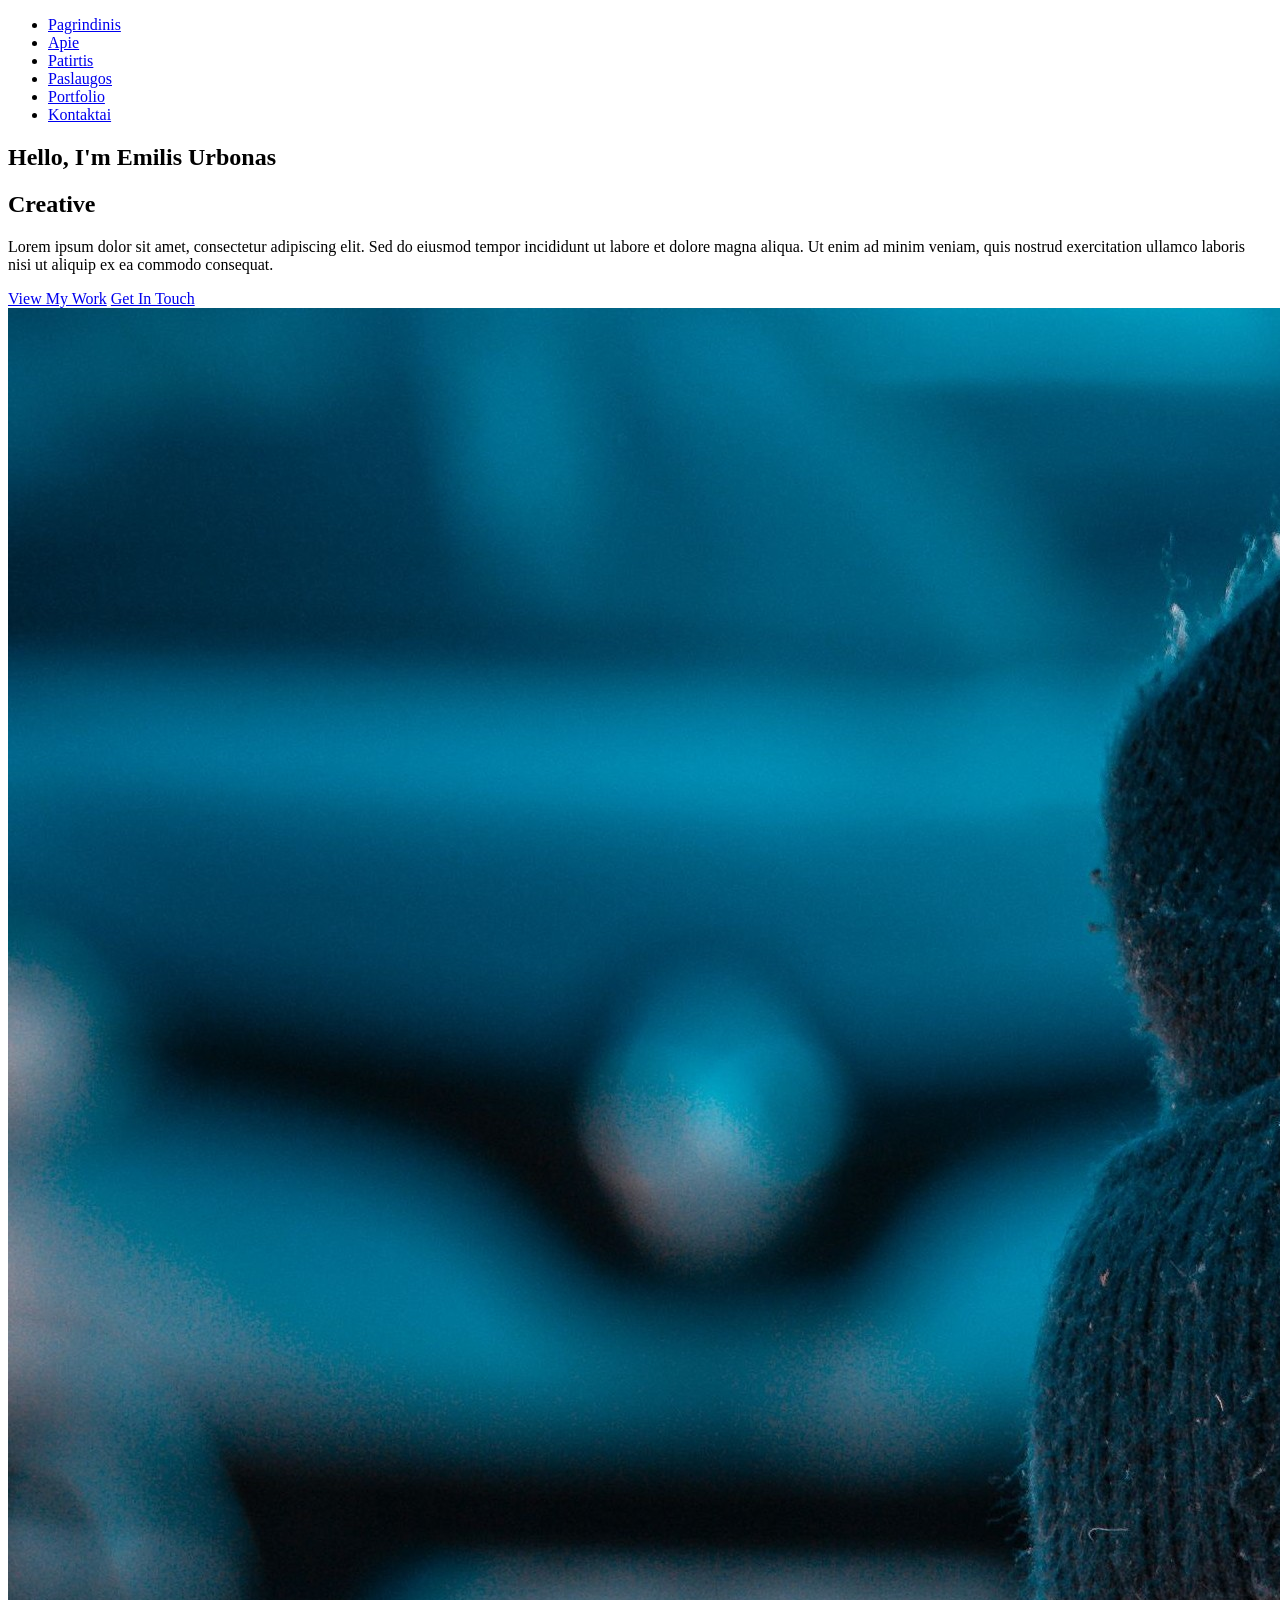
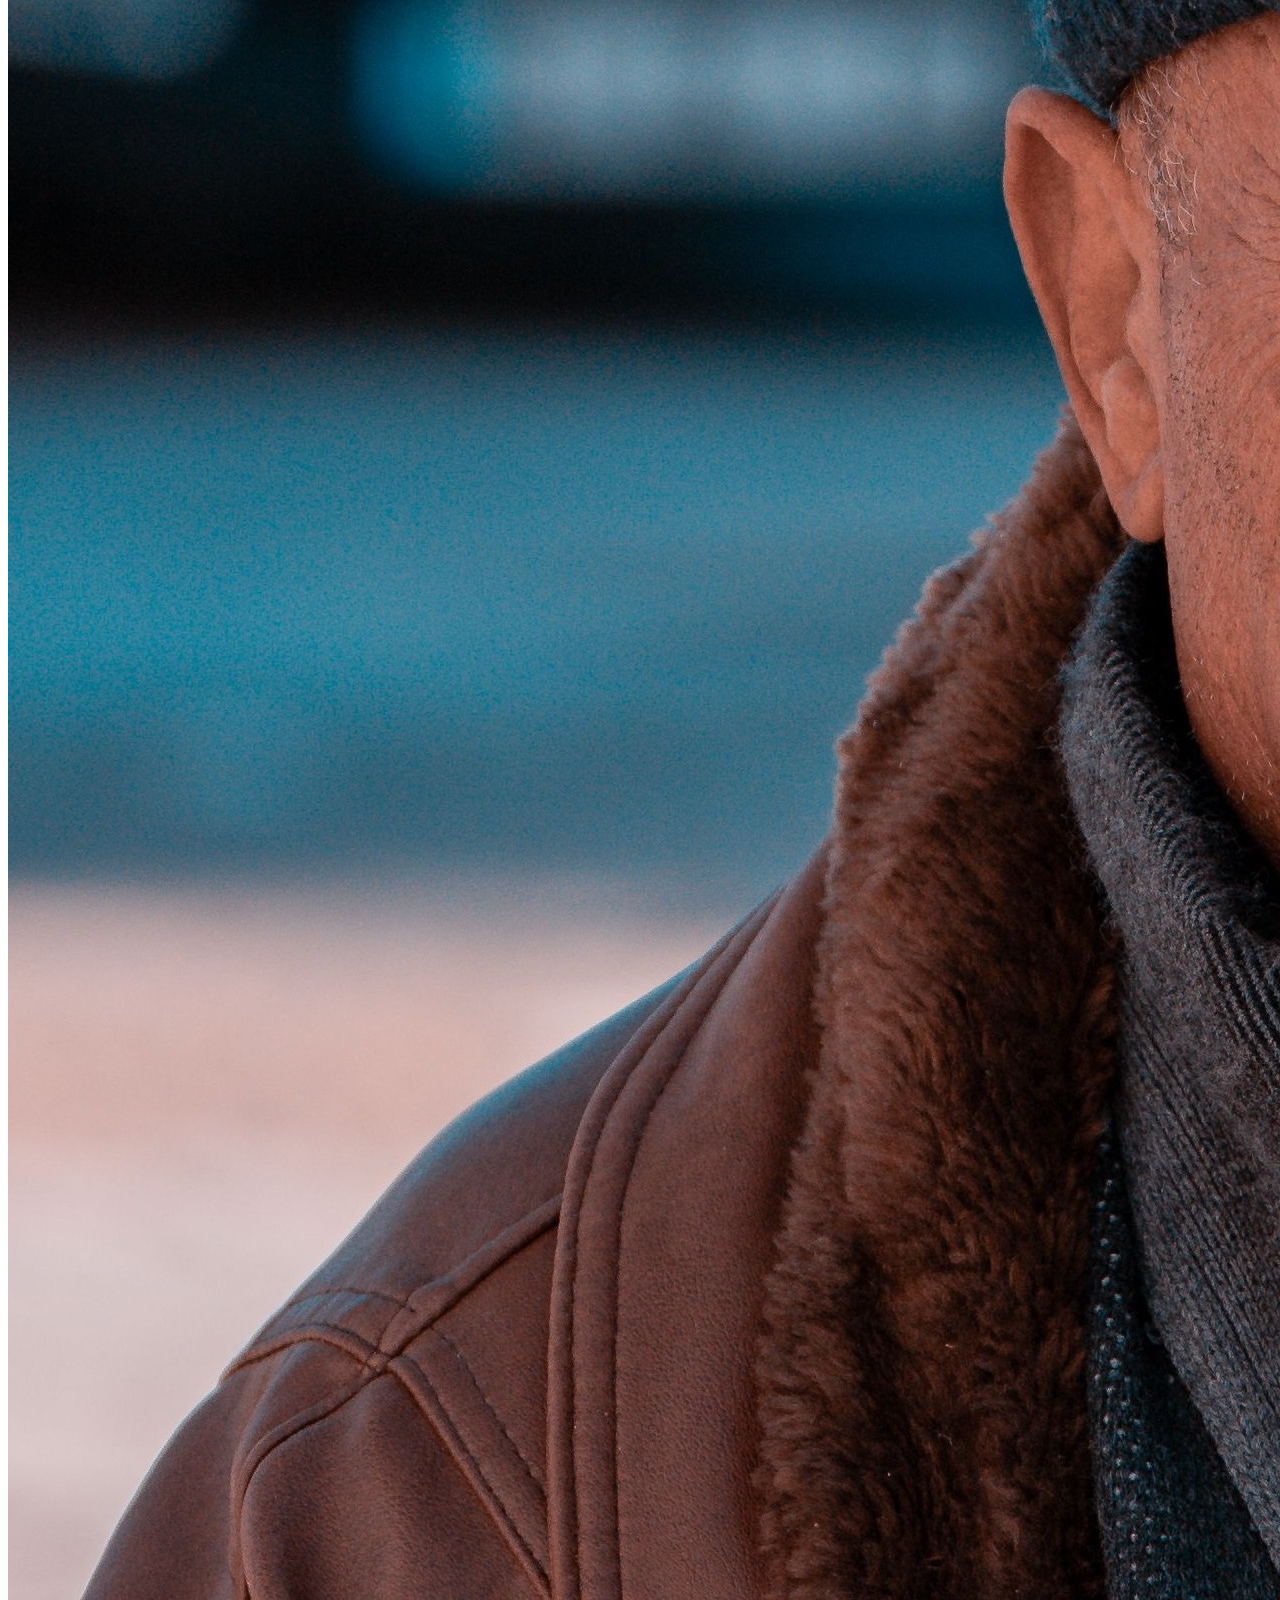
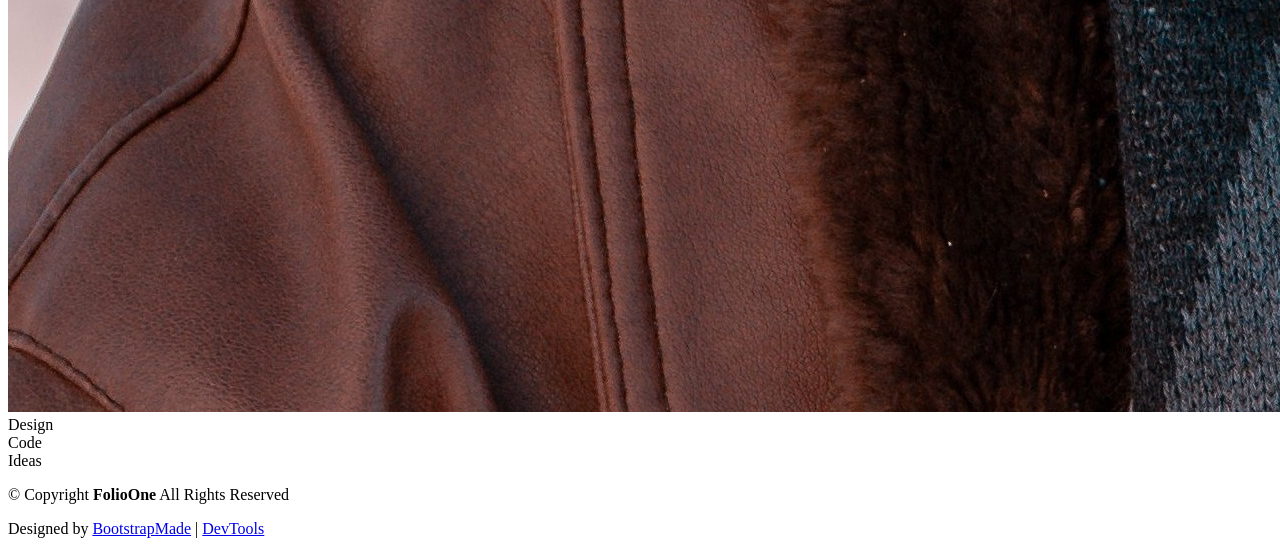
==== index.html @ e1924803 "Add files via upload" ====
<!DOCTYPE html>
<html lang="lt">

<head>
  <meta charset="utf-8">
  <meta content="width=device-width, initial-scale=1.0" name="viewport">
  <title>Mano CV</title>
  <meta name="description" content="">
  <meta name="keywords" content="">
  <meta name="author" content="Emilis Urbonas">

  <!-- Favicons -->
  <link href="assets/img/chip.jpg" rel="icon">
  <link href="assets/img/chip.png" rel="touch-icon">

  <!-- Fonts -->
  <link href="https://fonts.googleapis.com" rel="preconnect">
  <link href="https://fonts.gstatic.com" rel="preconnect" crossorigin>
  <link href="https://fonts.googleapis.com/css2?family=Roboto:ital,wght@0,100;0,300;0,400;0,500;0,700;0,900;1,100;1,300;1,400;1,500;1,700;1,900&family=Poppins:ital,wght@0,100;0,200;0,300;0,400;0,500;0,600;0,700;0,800;0,900;1,100;1,200;1,300;1,400;1,500;1,600;1,700;1,800;1,900&family=Raleway:ital,wght@0,100;0,200;0,300;0,400;0,500;0,600;0,700;0,800;0,900;1,100;1,200;1,300;1,400;1,500;1,600;1,700;1,800;1,900&display=swap" rel="stylesheet">

  <!-- Vendor CSS Files -->
  <link href="assets/vendor/bootstrap/css/bootstrap.min.css" rel="stylesheet">
  <link href="assets/vendor/bootstrap-icons/bootstrap-icons.css" rel="stylesheet">
  <link href="assets/vendor/aos/aos.css" rel="stylesheet">
  <link href="assets/vendor/swiper/swiper-bundle.min.css" rel="stylesheet">
  <link href="assets/vendor/glightbox/css/glightbox.min.css" rel="stylesheet">

  <!-- Main CSS File -->
  <link href="assets/css/main.css" rel="stylesheet">

  <!-- =======================================================
  * Template Name: FolioOne
  * Template URL: https://bootstrapmade.com/folioone-bootstrap-portfolio-website-template/
  * Updated: Aug 23 2025 with Bootstrap v5.3.7
  * Author: BootstrapMade.com
  * License: https://bootstrapmade.com/license/
  ======================================================== -->
</head>

<body class="index-page">

  <header id="header" class="header d-flex align-items-center light-background sticky-top">
    <div class="container position-relative d-flex align-items-center justify-content-between">

      <!-- <a href="index.html" class="logo d-flex align-items-center me-auto me-xl-0">
      <img src="assets/img/logo.webp" alt="">
      <h1 class="sitename">FolioOne</h1> 
    </a> -->

      <nav id="navmenu" class="navmenu">
        <ul>
          <li><a href="index.html" class="active">Pagrindinis</a></li>
          <li><a href="about.html">Apie</a></li>
          <li><a href="resume.html">Patirtis</a></li>
          <li><a href="services.html">Paslaugos</a></li>
          <li><a href="portfolio.html">Portfolio</a></li>
          <li><a href="contact.html">Kontaktai</a></li>
        </ul>
        <i class="mobile-nav-toggle d-xl-none bi bi-list"></i>
      </nav>

      <div class="header-social-links">
        <a href="#" class="twitter"><i class="bi bi-twitter-x"></i></a>
        <a href="#" class="facebook"><i class="bi bi-facebook"></i></a>
        <a href="#" class="instagram"><i class="bi bi-instagram"></i></a>
        <a href="#" class="linkedin"><i class="bi bi-linkedin"></i></a>
      </div>

    </div>
  </header>

  <main class="main">

    <!-- Hero Section -->
    <section id="hero" class="hero section">

      <div class="container" data-aos="fade-up" data-aos-delay="100">

        <div class="row gy-4 align-items-center">
          <div class="col-lg-6 order-2 order-lg-1">
            <div class="hero-content">
              <h1 data-aos="fade-up" data-aos-delay="200">Hello, I'm <span class="highlight">Emilis Urbonas</span></h1>
              <h2 data-aos="fade-up" data-aos-delay="300">Creative <span class="typed" data-typed-items="Senior electrical engineer"></span></h2>
              <p data-aos="fade-up" data-aos-delay="400">Lorem ipsum dolor sit amet, consectetur adipiscing elit. Sed do eiusmod tempor incididunt ut labore et dolore magna aliqua. Ut enim ad minim veniam, quis nostrud exercitation ullamco laboris nisi ut aliquip ex ea commodo consequat.</p>
              <div class="hero-actions" data-aos="fade-up" data-aos-delay="500">
                <a href="portfolio.html" class="btn btn-primary">View My Work</a>
                <a href="contact.html" class="btn btn-outline">Get In Touch</a>
              </div>
              <div class="social-links" data-aos="fade-up" data-aos-delay="600">
                <a href="#"><i class="bi bi-twitter"></i></a>
                <a href="#"><i class="bi bi-linkedin"></i></a>
                <a href="#"><i class="bi bi-github"></i></a>
                <a href="#"><i class="bi bi-dribbble"></i></a>
              </div>
            </div>
          </div>
          <div class="col-lg-6 order-1 order-lg-2">
            <div class="hero-image" data-aos="zoom-in" data-aos-delay="300">
              <div class="image-wrapper">
                <img src="assets/img/profile/pexels-alispective-32141011.jpg" alt="Sarah Mitchell" class="img-fluid">
                <div class="floating-elements">
                  <div class="floating-card design" data-aos="fade-left" data-aos-delay="700">
                    <i class="bi bi-palette"></i>
                    <span>Design</span>
                  </div>
                  <div class="floating-card code" data-aos="fade-right" data-aos-delay="800">
                    <i class="bi bi-code-slash"></i>
                    <span>Code</span>
                  </div>
                  <div class="floating-card creativity" data-aos="fade-up" data-aos-delay="900">
                    <i class="bi bi-lightbulb"></i>
                    <span>Ideas</span>
                  </div>
                </div>
              </div>
            </div>
          </div>
        </div>

      </div>

    </section><!-- /Hero Section -->

  </main>

  <footer id="footer" class="footer">

    <div class="container">
      <div class="copyright text-center ">
        <p>© <span>Copyright</span> <strong class="px-1 sitename">FolioOne</strong> <span>All Rights Reserved<br></span></p>
      </div>
      <div class="social-links d-flex justify-content-center">
        <a href=""><i class="bi bi-twitter-x"></i></a>
        <a href=""><i class="bi bi-facebook"></i></a>
        <a href=""><i class="bi bi-instagram"></i></a>
        <a href=""><i class="bi bi-linkedin"></i></a>
      </div>
      <div class="credits">
        <!-- All the links in the footer should remain intact. -->
        <!-- You can delete the links only if you've purchased the pro version. -->
        <!-- Licensing information: https://bootstrapmade.com/license/ -->
        <!-- Purchase the pro version with working PHP/AJAX contact form: [buy-url] -->
        Designed by <a href="https://bootstrapmade.com/">BootstrapMade</a> | <a href="https://bootstrapmade.com/tools/">DevTools</a>
      </div>
    </div>

  </footer>

  <!-- Scroll Top -->
  <a href="#" id="scroll-top" class="scroll-top d-flex align-items-center justify-content-center"><i class="bi bi-arrow-up-short"></i></a>

  <!-- Preloader -->
  <div id="preloader"></div>

  <!-- Vendor JS Files -->
  <script src="assets/vendor/bootstrap/js/bootstrap.bundle.min.js"></script>
  <script src="assets/vendor/php-email-form/validate.js"></script>
  <script src="assets/vendor/aos/aos.js"></script>
  <script src="assets/vendor/typed.js/typed.umd.js"></script>
  <script src="assets/vendor/waypoints/noframework.waypoints.js"></script>
  <script src="assets/vendor/purecounter/purecounter_vanilla.js"></script>
  <script src="assets/vendor/swiper/swiper-bundle.min.js"></script>
  <script src="assets/vendor/imagesloaded/imagesloaded.pkgd.min.js"></script>
  <script src="assets/vendor/isotope-layout/isotope.pkgd.min.js"></script>
  <script src="assets/vendor/glightbox/js/glightbox.min.js"></script>

  <!-- Main JS File -->
  <script src="assets/js/main.js"></script>

</body>

</html>
---- assets/css/main.css ----
/**
* Template Name: FolioOne
* Template URL: https://bootstrapmade.com/folioone-bootstrap-portfolio-website-template/
* Updated: Aug 23 2025 with Bootstrap v5.3.7
* Author: BootstrapMade.com
* License: https://bootstrapmade.com/license/
*/

/*--------------------------------------------------------------
# Font & Color Variables
# Help: https://bootstrapmade.com/color-system/
--------------------------------------------------------------*/
/* Fonts */
:root {
  --default-font: "Roboto",  system-ui, -apple-system, "Segoe UI", Roboto, "Helvetica Neue", Arial, "Noto Sans", "Liberation Sans", sans-serif, "Apple Color Emoji", "Segoe UI Emoji", "Segoe UI Symbol", "Noto Color Emoji";
  --heading-font: "Raleway",  sans-serif;
  --nav-font: "Poppins",  sans-serif;
}

/* Global Colors - The following color variables are used throughout the website. Updating them here will change the color scheme of the entire website */
:root { 
  --background-color: #101a20; /* Background color for the entire website, including individual sections */
  --default-color: #e7f2f7; /* Default color used for the majority of the text content across the entire website */
  --heading-color: #ffffff; /* Color for headings, subheadings and title throughout the website */
  --accent-color: #1387c1; /* Accent color that represents your brand on the website. It's used for buttons, links, and other elements that need to stand out */
  --surface-color: #141f26; /* The surface color is used as a background of boxed elements within sections, such as cards, icon boxes, or other elements that require a visual separation from the global background. */
  --contrast-color: #ffffff; /* Contrast color for text, ensuring readability against backgrounds of accent, heading, or default colors. */
}

/* Nav Menu Colors - The following color variables are used specifically for the navigation menu. They are separate from the global colors to allow for more customization options */
:root {
  --nav-color: #ffffff;  /* The default color of the main navmenu links */
  --nav-hover-color: #1387c1; /* Applied to main navmenu links when they are hovered over or active */
  --nav-mobile-background-color: #213642; /* Used as the background color for mobile navigation menu */
  --nav-dropdown-background-color: #051117; /* Used as the background color for dropdown items that appear when hovering over primary navigation items */
  --nav-dropdown-color: #e7f2f7; /* Used for navigation links of the dropdown items in the navigation menu. */
  --nav-dropdown-hover-color: #1387c1; /* Similar to --nav-hover-color, this color is applied to dropdown navigation links when they are hovered over. */
}

/* Color Presets - These classes override global colors when applied to any section or element, providing reuse of the sam color scheme. */

.light-background {
  --background-color: #142027;
  --surface-color: #325264;
}

.dark-background {
  --background-color: #0b1419;
  --default-color: #ffffff;
  --heading-color: #ffffff;
  --surface-color: #252525;
  --contrast-color: #ffffff;
}

/* Smooth scroll */
:root {
  scroll-behavior: smooth;
}

/*--------------------------------------------------------------
# General Styling & Shared Classes
--------------------------------------------------------------*/
body {
  color: var(--default-color);
  background-color: var(--background-color);
  font-family: var(--default-font);
}

a {
  color: var(--accent-color);
  text-decoration: none;
  transition: 0.3s;
}

a:hover {
  color: color-mix(in srgb, var(--accent-color), transparent 25%);
  text-decoration: none;
}

h1,
h2,
h3,
h4,
h5,
h6 {
  color: var(--heading-color);
  font-family: var(--heading-font);
}

/* PHP Email Form Messages
------------------------------*/
.php-email-form .error-message {
  display: none;
  background: #df1529;
  color: #ffffff;
  text-align: left;
  padding: 15px;
  margin-bottom: 24px;
  font-weight: 600;
}

.php-email-form .sent-message {
  display: none;
  color: #ffffff;
  background: #059652;
  text-align: center;
  padding: 15px;
  margin-bottom: 24px;
  font-weight: 600;
}

.php-email-form .loading {
  display: none;
  background: var(--surface-color);
  text-align: center;
  padding: 15px;
  margin-bottom: 24px;
}

.php-email-form .loading:before {
  content: "";
  display: inline-block;
  border-radius: 50%;
  width: 24px;
  height: 24px;
  margin: 0 10px -6px 0;
  border: 3px solid var(--accent-color);
  border-top-color: var(--surface-color);
  animation: php-email-form-loading 1s linear infinite;
}

@keyframes php-email-form-loading {
  0% {
    transform: rotate(0deg);
  }

  100% {
    transform: rotate(360deg);
  }
}

/*--------------------------------------------------------------
# Global Header
--------------------------------------------------------------*/
.header {
  --background-color: rgba(255, 255, 255, 0);
  color: var(--default-color);
  background-color: var(--background-color);
  padding: 15px 0;
  transition: all 0.5s;
  z-index: 997;
  border-bottom: 1px solid color-mix(in srgb, var(--default-color), transparent 92%);
}

.header .logo {
  line-height: 1;
}

.header .logo img {
  max-height: 36px;
  margin-right: 8px;
}

.header .logo h1 {
  font-size: 32px;
  margin: 0;
  font-weight: 400;
  color: var(--heading-color);
}

.header .header-social-links {
  padding-right: 15px;
}

.header .header-social-links a {
  color: color-mix(in srgb, var(--default-color), transparent 40%);
  padding-left: 6px;
  display: inline-block;
  transition: 0.3s;
  font-size: 16px;
}

.header .header-social-links a:hover {
  color: var(--default-color);
}

.header .header-social-links a i {
  line-height: 0px;
}

@media (max-width: 1200px) {
  .header .logo {
    order: 1;
  }

  .header .header-social-links {
    order: 2;
  }

  .header .navmenu {
    order: 3;
  }
}

/* Global Header on Scroll
------------------------------*/
.scrolled .header {
  --background-color: rgba(16, 26, 32, 0.9);
}

/*--------------------------------------------------------------
# Navigation Menu
--------------------------------------------------------------*/
/* Desktop Navigation */
@media (min-width: 1200px) {
  .navmenu {
    padding: 0;
  }

  .navmenu ul {
    margin: 0;
    padding: 0;
    display: flex;
    list-style: none;
    align-items: center;
  }

  .navmenu li {
    position: relative;
  }

  .navmenu>ul>li {
    white-space: nowrap;
    padding: 15px 28px 15px 0;
  }

  .navmenu>ul>li:last-child {
    padding-right: 0;
  }

  .navmenu a,
  .navmenu a:focus {
    color: var(--nav-color);
    font-size: 15px;
    padding: 0 2px;
    font-family: var(--nav-font);
    font-weight: 400;
    display: flex;
    align-items: center;
    justify-content: space-between;
    white-space: nowrap;
    transition: 0.3s;
    position: relative;
  }

  .navmenu a i,
  .navmenu a:focus i {
    font-size: 12px;
    line-height: 0;
    margin-left: 5px;
    transition: 0.3s;
  }

  .navmenu>ul>li>a:before {
    content: "";
    position: absolute;
    height: 2px;
    bottom: -6px;
    left: 0;
    background-color: var(--nav-hover-color);
    visibility: hidden;
    width: 0px;
    transition: all 0.3s ease-in-out 0s;
  }

  .navmenu a:hover:before,
  .navmenu li:hover>a:before,
  .navmenu .active:before {
    visibility: visible;
    width: 25px;
  }

  .navmenu li:hover>a,
  .navmenu .active,
  .navmenu .active:focus {
    color: var(--nav-hover-color);
  }

  .navmenu .dropdown ul {
    margin: 0;
    padding: 10px 0;
    background: var(--nav-dropdown-background-color);
    display: block;
    position: absolute;
    visibility: hidden;
    left: -5px;
    top: 130%;
    opacity: 0;
    transition: 0.3s;
    border-radius: 4px;
    z-index: 99;
    box-shadow: 0px 0px 30px rgba(0, 0, 0, 0.1);
  }

  .navmenu .dropdown ul li {
    min-width: 200px;
  }

  .navmenu .dropdown ul a {
    padding: 10px 20px;
    font-size: 15px;
    text-transform: none;
    color: var(--nav-dropdown-color);
  }

  .navmenu .dropdown ul a i {
    font-size: 12px;
  }

  .navmenu .dropdown ul a:hover,
  .navmenu .dropdown ul .active:hover,
  .navmenu .dropdown ul li:hover>a {
    color: var(--nav-dropdown-hover-color);
  }

  .navmenu .dropdown:hover>ul {
    opacity: 1;
    top: 100%;
    visibility: visible;
  }

  .navmenu .dropdown .dropdown ul {
    top: 0;
    left: -90%;
    visibility: hidden;
  }

  .navmenu .dropdown .dropdown:hover>ul {
    opacity: 1;
    top: 0;
    left: -100%;
    visibility: visible;
  }
}

/* Mobile Navigation */
@media (max-width: 1199px) {
  .mobile-nav-toggle {
    color: var(--nav-color);
    font-size: 28px;
    line-height: 0;
    margin-right: 10px;
    cursor: pointer;
    transition: color 0.3s;
  }

  .navmenu {
    padding: 0;
    z-index: 9997;
  }

  .navmenu ul {
    display: none;
    list-style: none;
    position: absolute;
    inset: 60px 20px 20px 20px;
    padding: 10px 0;
    margin: 0;
    border-radius: 6px;
    background-color: var(--nav-mobile-background-color);
    border: 1px solid color-mix(in srgb, var(--default-color), transparent 90%);
    box-shadow: none;
    overflow-y: auto;
    transition: 0.3s;
    z-index: 9998;
  }

  .navmenu a,
  .navmenu a:focus {
    color: var(--nav-dropdown-color);
    padding: 10px 20px;
    font-family: var(--nav-font);
    font-size: 17px;
    font-weight: 500;
    display: flex;
    align-items: center;
    justify-content: space-between;
    white-space: nowrap;
    transition: 0.3s;
  }

  .navmenu a i,
  .navmenu a:focus i {
    font-size: 12px;
    line-height: 0;
    margin-left: 5px;
    width: 30px;
    height: 30px;
    display: flex;
    align-items: center;
    justify-content: center;
    border-radius: 50%;
    transition: 0.3s;
    background-color: color-mix(in srgb, var(--accent-color), transparent 90%);
  }

  .navmenu a i:hover,
  .navmenu a:focus i:hover {
    background-color: var(--accent-color);
    color: var(--contrast-color);
  }

  .navmenu a:hover,
  .navmenu .active,
  .navmenu .active:focus {
    color: var(--nav-dropdown-hover-color);
  }

  .navmenu .active i,
  .navmenu .active:focus i {
    background-color: var(--accent-color);
    color: var(--contrast-color);
    transform: rotate(180deg);
  }

  .navmenu .dropdown ul {
    position: static;
    display: none;
    z-index: 99;
    padding: 10px 0;
    margin: 10px 20px;
    background-color: var(--nav-dropdown-background-color);
    transition: all 0.5s ease-in-out;
  }

  .navmenu .dropdown ul ul {
    background-color: rgba(33, 37, 41, 0.1);
  }

  .navmenu .dropdown>.dropdown-active {
    display: block;
    background-color: rgba(33, 37, 41, 0.03);
  }

  .mobile-nav-active {
    overflow: hidden;
  }

  .mobile-nav-active .mobile-nav-toggle {
    color: #fff;
    position: absolute;
    font-size: 32px;
    top: 15px;
    right: 15px;
    margin-right: 0;
    z-index: 9999;
  }

  .mobile-nav-active .navmenu {
    position: fixed;
    overflow: hidden;
    inset: 0;
    background: rgba(33, 37, 41, 0.8);
    transition: 0.3s;
  }

  .mobile-nav-active .navmenu>ul {
    display: block;
  }
}

/*--------------------------------------------------------------
# Global Footer
--------------------------------------------------------------*/
.footer {
  color: var(--default-color);
  background-color: var(--background-color);
  font-size: 14px;
  padding: 40px 0;
  position: relative;
  border-top: 1px solid color-mix(in srgb, var(--default-color), transparent 92%);
}

.footer .copyright p {
  margin-bottom: 0;
}

.footer .social-links {
  margin-top: 20px;
}

.footer .social-links a {
  display: flex;
  align-items: center;
  justify-content: center;
  width: 40px;
  height: 40px;
  border-radius: 50%;
  border: 1px solid color-mix(in srgb, var(--default-color), transparent 50%);
  font-size: 16px;
  color: color-mix(in srgb, var(--default-color), transparent 50%);
  margin: 0 5px;
  transition: 0.3s;
}

.footer .social-links a:hover {
  color: var(--accent-color);
  border-color: var(--accent-color);
}

.footer .credits {
  margin-top: 10px;
  font-size: 13px;
  text-align: center;
}

/*--------------------------------------------------------------
# Preloader
--------------------------------------------------------------*/
#preloader {
  position: fixed;
  inset: 0;
  z-index: 9999;
  overflow: hidden;
  background-color: var(--background-color);
  transition: all 0.6s ease-out;
  width: 100%;
  height: 100vh;
}

#preloader:before,
#preloader:after {
  content: "";
  position: absolute;
  border: 4px solid var(--accent-color);
  border-radius: 50%;
  animation: animate-preloader 2s cubic-bezier(0, 0.2, 0.8, 1) infinite;
}

#preloader:after {
  animation-delay: -0.5s;
}

@keyframes animate-preloader {
  0% {
    width: 10px;
    height: 10px;
    top: calc(50% - 5px);
    left: calc(50% - 5px);
    opacity: 1;
  }

  100% {
    width: 72px;
    height: 72px;
    top: calc(50% - 36px);
    left: calc(50% - 36px);
    opacity: 0;
  }
}

/*--------------------------------------------------------------
# Scroll Top Button
--------------------------------------------------------------*/
.scroll-top {
  position: fixed;
  visibility: hidden;
  opacity: 0;
  right: 15px;
  bottom: -15px;
  z-index: 99999;
  background-color: var(--accent-color);
  width: 44px;
  height: 44px;
  border-radius: 50px;
  transition: all 0.4s;
}

.scroll-top i {
  font-size: 24px;
  color: var(--contrast-color);
  line-height: 0;
}

.scroll-top:hover {
  background-color: color-mix(in srgb, var(--accent-color), transparent 20%);
  color: var(--contrast-color);
}

.scroll-top.active {
  visibility: visible;
  opacity: 1;
  bottom: 15px;
}

/*--------------------------------------------------------------
# Disable aos animation delay on mobile devices
--------------------------------------------------------------*/
@media screen and (max-width: 768px) {
  [data-aos-delay] {
    transition-delay: 0 !important;
  }
}

/*--------------------------------------------------------------
# Global Page Titles & Breadcrumbs
--------------------------------------------------------------*/
.page-title {
  color: var(--default-color);
  background-color: var(--background-color);
  position: relative;
}

.page-title .heading {
  padding: 80px 0;
  border-top: 1px solid color-mix(in srgb, var(--default-color), transparent 90%);
}

.page-title .heading h1 {
  font-size: 38px;
  font-weight: 700;
}

.page-title nav {
  background-color: color-mix(in srgb, var(--default-color), transparent 96%);
  padding: 20px 0;
}

.page-title nav ol {
  display: flex;
  flex-wrap: wrap;
  list-style: none;
  padding: 0;
  margin: 0;
  font-size: 16px;
  font-weight: 400;
}

.page-title nav ol li+li {
  padding-left: 10px;
}

.page-title nav ol li+li::before {
  content: "/";
  display: inline-block;
  padding-right: 10px;
  color: color-mix(in srgb, var(--default-color), transparent 70%);
}

/*--------------------------------------------------------------
# Global Sections
--------------------------------------------------------------*/
section,
.section {
  color: var(--default-color);
  background-color: var(--background-color);
  padding: 60px 0;
  scroll-margin-top: 100px;
  overflow: clip;
}

@media (max-width: 1199px) {

  section,
  .section {
    scroll-margin-top: 66px;
  }
}

/*--------------------------------------------------------------
# Global Section Titles
--------------------------------------------------------------*/
.section-title {
  text-align: center;
  padding-bottom: 60px;
  position: relative;
}

.section-title h2 {
  font-size: 3.5rem;
  font-weight: 400;
  line-height: 1.2;
  color: var(--heading-color);
  margin-bottom: 1.5rem;
  letter-spacing: -1px;
}

@media (max-width: 768px) {
  .section-title h2 {
    font-size: 2.5rem;
  }
}

.section-title p {
  font-size: 1.125rem;
  line-height: 1.8;
  color: color-mix(in srgb, var(--default-color), transparent 25%);
  max-width: 900px;
  margin: 0 auto;
  text-wrap: balance;
}

/*--------------------------------------------------------------
# Hero Section
--------------------------------------------------------------*/
.hero {
  padding: 80px 0;
  min-height: 100vh;
  display: flex;
  align-items: center;
}

.hero .hero-content h1 {
  font-size: 3.5rem;
  font-weight: 700;
  margin-bottom: 1rem;
  line-height: 1.2;
}

.hero .hero-content h1 .highlight {
  color: var(--accent-color);
  position: relative;
}

.hero .hero-content h1 .highlight::after {
  content: "";
  position: absolute;
  bottom: 0;
  left: 0;
  width: 100%;
  height: 3px;
  background: linear-gradient(90deg, var(--accent-color), color-mix(in srgb, var(--accent-color), transparent 50%));
  border-radius: 2px;
}

@media (max-width: 768px) {
  .hero .hero-content h1 {
    font-size: 2.5rem;
  }
}

.hero .hero-content h2 {
  font-size: 1.5rem;
  font-weight: 400;
  margin-bottom: 2rem;
  color: color-mix(in srgb, var(--default-color), transparent 20%);
}

.hero .hero-content h2 .typed {
  color: var(--accent-color);
  font-weight: 600;
}

@media (max-width: 768px) {
  .hero .hero-content h2 {
    font-size: 1.25rem;
  }
}

.hero .hero-content p {
  font-size: 1.1rem;
  line-height: 1.6;
  margin-bottom: 2.5rem;
  color: color-mix(in srgb, var(--default-color), transparent 30%);
}

.hero .hero-actions {
  display: flex;
  gap: 1rem;
  margin-bottom: 3rem;
}

.hero .hero-actions .btn {
  padding: 12px 30px;
  border-radius: 50px;
  font-weight: 600;
  text-decoration: none;
  transition: all 0.3s ease;
  border: 2px solid;
}

.hero .hero-actions .btn.btn-primary {
  background: var(--accent-color);
  color: var(--contrast-color);
  border-color: var(--accent-color);
}

.hero .hero-actions .btn.btn-primary:hover {
  background: color-mix(in srgb, var(--accent-color), black 15%);
  border-color: color-mix(in srgb, var(--accent-color), black 15%);
  transform: translateY(-2px);
}

.hero .hero-actions .btn.btn-outline {
  background: transparent;
  color: var(--accent-color);
  border-color: var(--accent-color);
}

.hero .hero-actions .btn.btn-outline:hover {
  transform: translateY(-2px);
}

@media (max-width: 576px) {
  .hero .hero-actions {
    flex-direction: column;
  }

  .hero .hero-actions .btn {
    text-align: center;
  }
}

.hero .social-links {
  display: flex;
  gap: 1rem;
}

.hero .social-links a {
  width: 45px;
  height: 45px;
  background: var(--surface-color);
  border-radius: 50%;
  display: flex;
  align-items: center;
  justify-content: center;
  color: var(--default-color);
  font-size: 1.2rem;
  transition: all 0.3s ease;
}

.hero .social-links a:hover {
  background: var(--accent-color);
  color: var(--contrast-color);
  transform: translateY(-3px);
  box-shadow: 0 8px 25px color-mix(in srgb, var(--accent-color), transparent 70%);
}

.hero .hero-image {
  position: relative;
}

.hero .hero-image .image-wrapper {
  position: relative;
  max-width: 450px;
  margin: 0 auto;
}

.hero .hero-image .image-wrapper img {
  border-radius: 20px;
  box-shadow: 0 5px 15px color-mix(in srgb, var(--default-color), transparent 95%);
  transition: transform 0.3s ease;
}

.hero .hero-image .image-wrapper img:hover {
  transform: scale(1.02);
}

.hero .hero-image .floating-elements {
  position: absolute;
  top: 0;
  left: 0;
  right: 0;
  bottom: 0;
  pointer-events: none;
}

.hero .hero-image .floating-elements .floating-card {
  position: absolute;
  background: var(--surface-color);
  padding: 15px 20px;
  border-radius: 15px;
  box-shadow: 0 10px 30px color-mix(in srgb, var(--default-color), transparent 90%);
  display: flex;
  align-items: center;
  gap: 10px;
  font-weight: 600;
  animation: float 3s ease-in-out infinite;
}

.hero .hero-image .floating-elements .floating-card i {
  font-size: 1.5rem;
  color: var(--accent-color);
}

.hero .hero-image .floating-elements .floating-card.design {
  top: 10%;
  right: -10%;
  animation-delay: 0s;
}

.hero .hero-image .floating-elements .floating-card.code {
  bottom: 30%;
  left: -15%;
  animation-delay: 1s;
}

.hero .hero-image .floating-elements .floating-card.creativity {
  top: 60%;
  right: -5%;
  animation-delay: 2s;
}

@media (max-width: 992px) {
  .hero .hero-image .floating-elements .floating-card {
    display: none;
  }
}

@keyframes float {

  0%,
  100% {
    transform: translateY(0px);
  }

  50% {
    transform: translateY(-10px);
  }
}

@media (max-width: 992px) {
  .hero .hero-content {
    text-align: center;
    margin-bottom: 3rem;
  }
}

/*--------------------------------------------------------------
# About Section
--------------------------------------------------------------*/
.about .intro-content .eyebrow {
  display: inline-block;
  letter-spacing: 0.12em;
  text-transform: uppercase;
  font-size: 12px;
  color: color-mix(in srgb, var(--default-color), transparent 40%);
  margin-bottom: 16px;
}

.about .intro-content .headline {
  font-family: var(--heading-font);
  font-weight: 300;
  line-height: 1.2;
  font-size: clamp(28px, 4vw, 44px);
  margin: 0 0 24px 0;
}

.about .intro-content .lead {
  font-size: 18px;
  line-height: 1.8;
  color: color-mix(in srgb, var(--default-color), transparent 10%);
  margin-bottom: 24px;
}

.about .intro-content p {
  line-height: 1.8;
  margin-bottom: 24px;
  color: color-mix(in srgb, var(--default-color), transparent 5%);
}

.about .intro-content .cta-group {
  display: flex;
  gap: 24px;
  align-items: center;
  margin-top: 24px;
}

.about .intro-content .cta-group .btn-ghost {
  display: inline-flex;
  align-items: center;
  gap: 8px;
  padding: 12px 18px;
  border-radius: 6px;
  color: var(--accent-color);
  background: color-mix(in srgb, var(--accent-color), transparent 92%);
  border: 1px solid color-mix(in srgb, var(--accent-color), transparent 70%);
  transition: 0.3s ease-in-out;
}

.about .intro-content .cta-group .btn-ghost:hover,
.about .intro-content .cta-group .btn-ghost:focus {
  color: var(--contrast-color);
  background: var(--accent-color);
  border-color: var(--accent-color);
  outline: none;
  box-shadow: 0 0 0 3px color-mix(in srgb, var(--accent-color), transparent 70%);
}

.about .intro-content .cta-group .link-underline {
  display: inline-flex;
  align-items: center;
  gap: 8px;
  position: relative;
  color: var(--accent-color);
  padding-bottom: 4px;
  transition: 0.3s ease-in-out;
}

.about .intro-content .cta-group .link-underline::after {
  content: "";
  position: absolute;
  left: 0;
  right: 0;
  bottom: 0;
  height: 1px;
  background: color-mix(in srgb, var(--accent-color), transparent 40%);
  transform: scaleX(0.4);
  transform-origin: left;
  transition: 0.3s ease-in-out;
}

.about .intro-content .cta-group .link-underline:hover,
.about .intro-content .cta-group .link-underline:focus {
  color: color-mix(in srgb, var(--accent-color), transparent 10%);
  outline: none;
}

.about .intro-content .cta-group .link-underline:hover::after,
.about .intro-content .cta-group .link-underline:focus::after {
  transform: scaleX(1);
}

.about .profile-figure {
  margin: 0;
}

.about .profile-figure .profile-photo {
  width: 88%;
  max-width: 440px;
  border-radius: 18px;
  box-shadow: 0 10px 30px color-mix(in srgb, var(--default-color), transparent 92%);
  transform: translateY(0);
  transition: transform 0.3s ease-in-out;
}

.about .profile-figure .profile-caption {
  margin-top: 24px;
  display: flex;
  align-items: center;
  justify-content: center;
}

.about .profile-figure .profile-caption .meta {
  font-size: 14px;
  color: color-mix(in srgb, var(--default-color), transparent 20%);
}

.about .profile-figure .profile-caption .meta .funfact {
  font-size: 13px;
  margin-top: 4px;
  color: color-mix(in srgb, var(--default-color), transparent 35%);
}

.about .profile-figure:hover .profile-photo {
  transform: translateY(-4px);
}

.about .skill-item {
  padding: 24px;
  border-radius: 6px;
  transition: 0.3s ease-in-out;
  background: color-mix(in srgb, var(--surface-color), var(--accent-color) 2%);
  border: 1px solid color-mix(in srgb, var(--default-color), transparent 88%);
  height: 100%;
}

.about .skill-item i {
  font-size: 24px;
  color: var(--accent-color);
  margin-bottom: 16px;
  display: inline-block;
}

.about .skill-item h3 {
  font-size: 16px;
  margin-bottom: 6px;
  font-weight: 500;
}

.about .skill-item p {
  margin: 0;
  font-size: 14px;
  color: color-mix(in srgb, var(--default-color), transparent 25%);
}

.about .skill-item:hover {
  transform: translateY(-3px);
  border-color: color-mix(in srgb, var(--accent-color), transparent 60%);
  box-shadow: 0 10px 30px color-mix(in srgb, var(--default-color), transparent 92%);
}

.about .timeline-item {
  position: relative;
  padding-left: 26px;
}

.about .timeline-item time {
  display: inline-block;
  font-size: 12px;
  letter-spacing: 0.08em;
  text-transform: uppercase;
  color: color-mix(in srgb, var(--default-color), transparent 45%);
  margin-bottom: 6px;
}

.about .timeline-item h4 {
  font-size: 18px;
  font-weight: 400;
  margin: 0 0 6px;
}

.about .timeline-item p {
  font-size: 14px;
  color: color-mix(in srgb, var(--default-color), transparent 25%);
  margin: 0;
}

.about .timeline-item .dot {
  position: absolute;
  left: 0;
  top: 4px;
  width: 10px;
  height: 10px;
  border-radius: 50%;
  background: var(--accent-color);
  box-shadow: 0 0 0 6px color-mix(in srgb, var(--accent-color), transparent 80%);
}

.about .personal-quote {
  padding: 24px 0;
}

.about .personal-quote p {
  font-family: var(--heading-font);
  font-weight: 300;
  font-size: clamp(20px, 3vw, 28px);
  line-height: 1.5;
  color: color-mix(in srgb, var(--default-color), transparent 5%);
  margin: 0 auto;
  max-width: 800px;
}

.about .fact-pill {
  display: flex;
  align-items: center;
  justify-content: center;
  gap: 10px;
  padding: 10px 14px;
  border-radius: 999px;
  border: 1px solid color-mix(in srgb, var(--default-color), transparent 85%);
  background: var(--surface-color);
  color: color-mix(in srgb, var(--default-color), transparent 10%);
  transition: 0.3s ease-in-out;
}

.about .fact-pill i {
  color: var(--accent-color);
}

.about .fact-pill span {
  font-size: 14px;
}

.about .fact-pill:hover {
  transform: translateY(-2px);
  border-color: color-mix(in srgb, var(--accent-color), transparent 60%);
  box-shadow: 0 10px 30px color-mix(in srgb, var(--default-color), transparent 92%);
}

.about .fact-pill:focus-within {
  box-shadow: 0 0 0 3px color-mix(in srgb, var(--accent-color), transparent 70%);
}

@media (max-width: 992px) {
  .about .profile-figure {
    text-align: center !important;
  }

  .about .profile-figure .profile-photo {
    width: 72%;
  }

  .about .intro-content .cta-group {
    flex-wrap: wrap;
  }
}

@media (max-width: 576px) {
  .about .profile-figure .profile-photo {
    width: 100%;
  }
}

/*--------------------------------------------------------------
# Skills Section
--------------------------------------------------------------*/
.skills .skill-box {
  background-color: var(--surface-color);
  padding: 2rem;
  border-radius: 8px;
  box-shadow: 0 0 20px rgba(0, 0, 0, 0.05);
}

.skills .skill-box h3 {
  font-size: 1.2rem;
  margin-bottom: 1rem;
  font-weight: 600;
}

.skills .skill-box p {
  font-size: 0.9rem;
  margin-bottom: 0.8rem;
  opacity: 0.6;
}

.skills .skill-box .progress {
  background-color: color-mix(in srgb, var(--accent-color), transparent 85%);
  border-radius: 50px;
  height: 8px;
  margin-top: 5px;
  overflow: hidden;
}

.skills .skill-box .progress .progress-bar {
  background-color: var(--accent-color);
  height: 100%;
  position: relative;
  border-radius: 50px;
  transition: 0.9s;
  width: 1px;
}

/*--------------------------------------------------------------
# Stats Section
--------------------------------------------------------------*/
.stats .avatars {
  position: relative;
}

.stats .avatars img {
  width: 60px;
  height: 60px;
  border: 3px solid var(--accent-color);
  margin-right: -15px;
  transition: transform 0.3s ease;
}

.stats .avatars img:hover {
  transform: translateY(-5px);
  z-index: 2;
}

.stats .counters h2 {
  color: var(--heading-color);
  font-size: 48px;
  font-weight: 700;
  margin-bottom: 10px;
}

.stats .counters h2 span {
  display: inline-block;
}

.stats .counters p {
  color: var(--default-color);
  font-size: 18px;
  margin: 0;
  opacity: 0.9;
}

@media (max-width: 991px) {
  .stats .row {
    text-align: center;
  }

  .stats .avatars {
    justify-content: center;
    margin-bottom: 40px;
  }

  .stats .counters h2 {
    font-size: 36px;
  }

  .stats .counters p {
    font-size: 16px;
  }

  .stats .counters .col-md-4 {
    margin-bottom: 30px;
  }

  .stats .counters .col-md-4:last-child {
    margin-bottom: 0;
  }
}

@media (max-width: 576px) {
  .stats {
    padding: 60px 0;
  }

  .stats .avatars {
    flex-wrap: wrap;
    justify-content: center;
  }

  .stats .avatars img {
    margin: 0 -8px;
  }
}

/*--------------------------------------------------------------
# Testimonials Section
--------------------------------------------------------------*/
.testimonials .testimonials-carousel,
.testimonials .testimonials-slider {
  overflow: hidden;
}

.testimonials .testimonial-item .testimonial-content {
  border-left: 3px solid var(--accent-color);
  padding-left: 30px;
}

.testimonials .testimonial-item .testimonial-img {
  border-radius: 50%;
  border: 4px solid var(--background-color);
  margin: 0 auto;
}

.testimonials .testimonial-item h3 {
  font-size: 20px;
  font-weight: bold;
  margin: 10px 0 5px 0;
}

.testimonials .testimonial-item h4 {
  font-size: 14px;
  color: color-mix(in srgb, var(--default-color), transparent 40%);
  margin: 0 0 10px 0;
}

.testimonials .testimonial-item .stars i {
  color: #ffc107;
  margin: 0 1px;
}

.testimonials .testimonial-item .quote-icon-left,
.testimonials .testimonial-item .quote-icon-right {
  color: color-mix(in srgb, var(--accent-color), transparent 50%);
  font-size: 26px;
  line-height: 0;
}

.testimonials .testimonial-item .quote-icon-left {
  display: inline-block;
  left: -5px;
  position: relative;
}

.testimonials .testimonial-item .quote-icon-right {
  display: inline-block;
  right: -5px;
  position: relative;
  top: 10px;
  transform: scale(-1, -1);
}

.testimonials .testimonial-item p {
  font-style: italic;
}

.testimonials .swiper-wrapper {
  height: auto;
}

.testimonials .swiper-pagination {
  margin-top: 30px;
  position: relative;
}

.testimonials .swiper-pagination .swiper-pagination-bullet {
  width: 12px;
  height: 12px;
  background-color: color-mix(in srgb, var(--default-color), transparent 85%);
  opacity: 1;
}

.testimonials .swiper-pagination .swiper-pagination-bullet-active {
  background-color: var(--accent-color);
}

/*--------------------------------------------------------------
# Resume Section
--------------------------------------------------------------*/
.resume .resume-item {
  margin-bottom: 3rem;
}

.resume .resume-item .resume-title {
  font-size: 1.75rem;
  font-weight: 700;
  margin-bottom: 1.5rem;
  padding-bottom: 1.5rem;
  position: relative;
  color: var(--heading-color);
}

.resume .resume-item .resume-title::after {
  content: "";
  position: absolute;
  display: block;
  width: 50px;
  height: 3px;
  background: var(--accent-color);
  bottom: 0;
  left: 0;
}

.resume .resume-item .resume-content {
  padding-left: 1.25rem;
  border-left: 2px solid color-mix(in srgb, var(--accent-color), transparent 85%);
}

.resume .resume-item article {
  position: relative;
  margin-bottom: 2.5rem;
}

.resume .resume-item article::before {
  content: "";
  position: absolute;
  width: 16px;
  height: 16px;
  border-radius: 50%;
  left: -1.8rem;
  top: 0.25rem;
  background: var(--background-color);
  border: 2px solid var(--accent-color);
}

.resume .resume-item article h4 {
  font-size: 1.25rem;
  font-weight: 600;
  margin-bottom: 0.5rem;
  color: var(--heading-color);
}

.resume .resume-item article h5 {
  font-size: 1rem;
  background: color-mix(in srgb, var(--accent-color), transparent 92%);
  padding: 0.375rem 0.75rem;
  display: inline-block;
  font-weight: 600;
  margin: 0.5rem 0;
  color: var(--accent-color);
  border-radius: 4px;
}

.resume .resume-item article .institution,
.resume .resume-item article .company {
  font-size: 1rem;
  margin-bottom: 1rem;
  color: color-mix(in srgb, var(--default-color), transparent 25%);
}

.resume .resume-item article p {
  margin-bottom: 1rem;
}

.resume .resume-item article ul {
  padding-left: 1.25rem;
  margin-bottom: 0;
}

.resume .resume-item article ul li {
  padding-bottom: 0.75rem;
  position: relative;
}

.resume .resume-item article ul li:last-child {
  padding-bottom: 0;
}

.resume .skill-item {
  margin-bottom: 2rem;
}

.resume .skill-item h4 {
  font-size: 1rem;
  font-weight: 600;
  margin-bottom: 0.75rem;
  color: var(--heading-color);
}

.resume .skill-item .progress {
  height: 0.75rem;
  background-color: color-mix(in srgb, var(--accent-color), transparent 92%);
  border-radius: 1rem;
  overflow: visible;
}

.resume .skill-item .progress .progress-bar {
  background-color: var(--accent-color);
  position: relative;
  border-radius: 1rem;
  width: 0;
  transition: width 1s ease;
}

.resume .skill-item .progress .progress-bar::after {
  content: attr(aria-valuenow) "%";
  position: absolute;
  right: 0;
  top: -1.75rem;
  font-size: 0.875rem;
  font-weight: 600;
  color: var(--accent-color);
}

@media (max-width: 991.98px) {
  .resume .resume-item {
    margin-bottom: 2rem;
  }
}

@media (max-width: 767.98px) {
  .resume .resume-content {
    padding-left: 1rem !important;
  }

  .resume article::before {
    left: -2rem !important;
  }
}

/*--------------------------------------------------------------
# Services Section
--------------------------------------------------------------*/
.services .service-item {
  display: flex;
  background-color: var(--surface-color);
  border-radius: 12px;
  padding: 2rem;
  height: 100%;
  position: relative;
  overflow: hidden;
  box-shadow: 0 5px 20px rgba(0, 0, 0, 0.03);
  transition: all 0.4s ease;
}

.services .service-item::before {
  content: "";
  position: absolute;
  left: 0;
  top: 0;
  height: 100%;
  width: 4px;
  background-color: var(--accent-color);
  transform: scaleY(0);
  transform-origin: bottom;
  transition: transform 0.4s cubic-bezier(0.65, 0, 0.35, 1);
}

.services .service-item:hover {
  box-shadow: 0 10px 30px rgba(0, 0, 0, 0.08);
  transform: translateY(-5px);
}

.services .service-item:hover::before {
  transform: scaleY(1);
}

.services .service-item:hover .service-icon {
  background-color: var(--accent-color);
  color: var(--contrast-color);
  transform: rotateY(180deg);
}

.services .service-item:hover .service-icon i {
  transform: rotateY(180deg);
}

.services .service-item:hover .service-link i {
  transform: translateX(5px);
}

.services .service-icon {
  flex-shrink: 0;
  width: 70px;
  height: 70px;
  border-radius: 12px;
  background-color: color-mix(in srgb, var(--accent-color), transparent 90%);
  color: var(--accent-color);
  display: flex;
  align-items: center;
  justify-content: center;
  margin-right: 1.5rem;
  transition: all 0.5s ease;
}

.services .service-icon i {
  font-size: 2rem;
  transition: transform 0.5s ease;
}

.services .service-content {
  flex-grow: 1;
}

.services .service-content h3 {
  font-size: 1.4rem;
  margin-bottom: 1rem;
  font-weight: 700;
  color: var(--heading-color);
}

.services .service-content p {
  margin-bottom: 1.25rem;
  color: color-mix(in srgb, var(--default-color), transparent 20%);
}

.services .service-link {
  display: inline-flex;
  align-items: center;
  color: var(--accent-color);
  font-weight: 600;
  text-decoration: none;
  transition: color 0.3s ease;
}

.services .service-link span {
  margin-right: 0.5rem;
}

.services .service-link i {
  transition: transform 0.3s ease;
}

.services .service-link:hover {
  color: color-mix(in srgb, var(--accent-color), transparent 25%);
}

@media (max-width: 767.98px) {
  .services .service-item {
    padding: 1.5rem;
    margin-bottom: 1rem;
  }

  .services .service-icon {
    width: 60px;
    height: 60px;
    margin-right: 1rem;
  }

  .services .service-icon i {
    font-size: 1.5rem;
  }

  .services .service-content h3 {
    font-size: 1.2rem;
    margin-bottom: 0.75rem;
  }

  .services .service-content p {
    margin-bottom: 1rem;
    font-size: 0.95rem;
  }
}

@media (max-width: 575.98px) {
  .services .service-item {
    flex-direction: column;
    text-align: center;
  }

  .services .service-item::before {
    width: 100%;
    height: 4px;
    transform: scaleX(0);
    transform-origin: left;
  }

  .services .service-item:hover::before {
    transform: scaleX(1);
  }

  .services .service-icon {
    margin-right: 0;
    margin-bottom: 1.25rem;
  }

  .services .service-link {
    justify-content: center;
  }
}

/*--------------------------------------------------------------
# Service Details Section
--------------------------------------------------------------*/
.service-details .service-hero {
  margin-bottom: 4rem;
}

.service-details .service-hero .service-meta {
  display: flex;
  align-items: center;
  gap: 1rem;
  margin-bottom: 1.5rem;
}

.service-details .service-hero .service-meta .service-category {
  background: color-mix(in srgb, var(--accent-color), transparent 85%);
  color: var(--accent-color);
  padding: 0.5rem 1rem;
  border-radius: 20px;
  font-size: 0.85rem;
  font-weight: 500;
  letter-spacing: 0.5px;
}

.service-details .service-hero .service-meta .reading-time {
  color: color-mix(in srgb, var(--default-color), transparent 50%);
  font-size: 0.9rem;
  font-weight: 300;
}

.service-details .service-hero h1 {
  font-size: 3.5rem;
  font-weight: 300;
  line-height: 1.2;
  margin-bottom: 1.5rem;
  color: var(--heading-color);
  letter-spacing: -0.02em;
}

.service-details .service-hero .service-description {
  font-size: 1.25rem;
  line-height: 1.7;
  color: color-mix(in srgb, var(--default-color), transparent 25%);
  font-weight: 300;
  margin: 0;
}

.service-details .service-visual {
  margin-bottom: 4rem;
  overflow: hidden;
  border-radius: 4px;
}

.service-details .service-visual img {
  width: 100%;
  height: 400px;
  object-fit: cover;
  transition: transform 0.5s ease;
}

.service-details .service-visual img:hover {
  transform: scale(1.02);
}

.service-details .service-narrative {
  margin-bottom: 5rem;
}

.service-details .service-narrative h3 {
  font-size: 2rem;
  font-weight: 300;
  margin-bottom: 2rem;
  color: var(--heading-color);
  letter-spacing: -0.01em;
}

.service-details .service-narrative p {
  font-size: 1.1rem;
  line-height: 1.8;
  margin-bottom: 2rem;
  color: var(--default-color);
  font-weight: 300;
}

.service-details .benefits-grid {
  display: grid;
  grid-template-columns: repeat(auto-fit, minmax(280px, 1fr));
  gap: 2.5rem;
  margin-top: 3rem;
}

.service-details .benefits-grid .benefit-card {
  text-align: center;
  padding: 0;
}

.service-details .benefits-grid .benefit-card .benefit-icon {
  width: 60px;
  height: 60px;
  background: color-mix(in srgb, var(--accent-color), transparent 90%);
  border-radius: 50%;
  display: flex;
  align-items: center;
  justify-content: center;
  margin: 0 auto 1.5rem;
  transition: all 0.3s ease;
}

.service-details .benefits-grid .benefit-card .benefit-icon i {
  font-size: 1.5rem;
  color: var(--accent-color);
}

.service-details .benefits-grid .benefit-card:hover .benefit-icon {
  background: var(--accent-color);
  transform: translateY(-2px);
}

.service-details .benefits-grid .benefit-card:hover .benefit-icon i {
  color: var(--contrast-color);
}

.service-details .benefits-grid .benefit-card h4 {
  font-size: 1.2rem;
  font-weight: 400;
  margin-bottom: 1rem;
  color: var(--heading-color);
}

.service-details .benefits-grid .benefit-card p {
  font-size: 1rem;
  line-height: 1.6;
  color: color-mix(in srgb, var(--default-color), transparent 30%);
  margin: 0;
}

.service-details .timeline-section {
  margin-bottom: 4rem;
}

.service-details .timeline-section h3 {
  font-size: 2rem;
  font-weight: 300;
  margin-bottom: 3rem;
  color: var(--heading-color);
  letter-spacing: -0.01em;
}

.service-details .timeline-section .timeline {
  position: relative;
}

.service-details .timeline-section .timeline::before {
  content: "";
  position: absolute;
  left: 30px;
  top: 0;
  bottom: 0;
  width: 1px;
  background: color-mix(in srgb, var(--default-color), transparent 85%);
}

.service-details .timeline-section .timeline .timeline-item {
  position: relative;
  padding-left: 80px;
  margin-bottom: 3rem;
}

.service-details .timeline-section .timeline .timeline-item:last-child {
  margin-bottom: 0;
}

.service-details .timeline-section .timeline .timeline-item .timeline-marker {
  position: absolute;
  left: 0;
  top: 0;
  width: 60px;
  height: 60px;
  background: var(--surface-color);
  border: 2px solid color-mix(in srgb, var(--accent-color), transparent 70%);
  border-radius: 50%;
  display: flex;
  align-items: center;
  justify-content: center;
  z-index: 1;
}

.service-details .timeline-section .timeline .timeline-item .timeline-marker span {
  font-size: 1.2rem;
  font-weight: 500;
  color: var(--accent-color);
}

.service-details .timeline-section .timeline .timeline-item .timeline-content h4 {
  font-size: 1.3rem;
  font-weight: 400;
  margin-bottom: 0.75rem;
  color: var(--heading-color);
}

.service-details .timeline-section .timeline .timeline-item .timeline-content p {
  font-size: 1rem;
  line-height: 1.6;
  margin-bottom: 0.5rem;
  color: var(--default-color);
}

.service-details .timeline-section .timeline .timeline-item .timeline-content small {
  color: color-mix(in srgb, var(--default-color), transparent 40%);
  font-size: 0.9rem;
  font-weight: 500;
}

.service-details .service-sidebar {
  padding-left: 2rem;
}

@media (max-width: 992px) {
  .service-details .service-sidebar {
    padding-left: 0;
    margin-top: 4rem;
  }
}

.service-details .overview-card,
.service-details .success-story,
.service-details .consultation-form {
  background: var(--surface-color);
  border-radius: 8px;
  padding: 2.5rem;
  margin-bottom: 2.5rem;
  border: 1px solid color-mix(in srgb, var(--default-color), transparent 93%);
  transition: all 0.3s ease;
}

.service-details .overview-card:hover,
.service-details .success-story:hover,
.service-details .consultation-form:hover {
  border-color: color-mix(in srgb, var(--accent-color), transparent 80%);
}

.service-details .overview-card .overview-header h4 {
  font-size: 1.4rem;
  font-weight: 400;
  margin-bottom: 2rem;
  color: var(--heading-color);
}

.service-details .overview-card .overview-stats {
  display: grid;
  grid-template-columns: repeat(3, 1fr);
  gap: 1.5rem;
  margin-bottom: 2rem;
}

.service-details .overview-card .overview-stats .stat-item {
  text-align: center;
}

.service-details .overview-card .overview-stats .stat-item .stat-number {
  font-size: 2rem;
  font-weight: 300;
  color: var(--accent-color);
  line-height: 1;
  margin-bottom: 0.5rem;
}

.service-details .overview-card .overview-stats .stat-item .stat-label {
  font-size: 0.85rem;
  color: color-mix(in srgb, var(--default-color), transparent 40%);
  font-weight: 500;
  text-transform: uppercase;
  letter-spacing: 0.5px;
}

.service-details .overview-card .overview-details {
  border-top: 1px solid color-mix(in srgb, var(--default-color), transparent 90%);
  padding-top: 1.5rem;
}

.service-details .overview-card .overview-details .detail-row {
  display: flex;
  justify-content: space-between;
  align-items: center;
  margin-bottom: 1rem;
}

.service-details .overview-card .overview-details .detail-row:last-child {
  margin-bottom: 0;
}

.service-details .overview-card .overview-details .detail-row .detail-label {
  font-size: 0.95rem;
  color: color-mix(in srgb, var(--default-color), transparent 30%);
  font-weight: 400;
}

.service-details .overview-card .overview-details .detail-row .detail-value {
  font-size: 0.95rem;
  color: var(--heading-color);
  font-weight: 500;
}

.service-details .success-story .story-quote p {
  font-size: 1.1rem;
  line-height: 1.7;
  color: color-mix(in srgb, var(--default-color), transparent 20%);
  font-style: italic;
  margin-bottom: 2rem;
}

.service-details .success-story .story-author {
  display: flex;
  align-items: center;
  gap: 1rem;
  margin-bottom: 1.5rem;
}

.service-details .success-story .story-author .author-avatar {
  width: 50px;
  height: 50px;
  border-radius: 50%;
  object-fit: cover;
}

.service-details .success-story .story-author .author-details h5 {
  font-size: 1rem;
  font-weight: 500;
  margin-bottom: 0.25rem;
  color: var(--heading-color);
}

.service-details .success-story .story-author .author-details span {
  display: block;
  font-size: 0.9rem;
  color: color-mix(in srgb, var(--default-color), transparent 40%);
  margin-bottom: 0.25rem;
}

.service-details .success-story .story-author .author-details small {
  font-size: 0.8rem;
  color: color-mix(in srgb, var(--default-color), transparent 50%);
}

.service-details .success-story .story-metrics {
  display: grid;
  grid-template-columns: repeat(2, 1fr);
  gap: 1rem;
  padding-top: 1.5rem;
  border-top: 1px solid color-mix(in srgb, var(--default-color), transparent 90%);
}

.service-details .success-story .story-metrics .metric {
  text-align: center;
}

.service-details .success-story .story-metrics .metric .metric-value {
  font-size: 1.5rem;
  font-weight: 500;
  color: var(--accent-color);
  display: block;
  margin-bottom: 0.25rem;
}

.service-details .success-story .story-metrics .metric .metric-label {
  font-size: 0.8rem;
  color: color-mix(in srgb, var(--default-color), transparent 40%);
  text-transform: uppercase;
  letter-spacing: 0.5px;
}

.service-details .consultation-form .form-header {
  margin-bottom: 2rem;
}

.service-details .consultation-form .form-header h4 {
  font-size: 1.4rem;
  font-weight: 400;
  margin-bottom: 0.75rem;
  color: var(--heading-color);
}

.service-details .consultation-form .form-header p {
  font-size: 0.95rem;
  line-height: 1.6;
  color: color-mix(in srgb, var(--default-color), transparent 30%);
  margin: 0;
}

.service-details .consultation-form .form-group {
  margin-bottom: 1.5rem;
}

.service-details .consultation-form .form-input {
  width: 100%;
  padding: 1rem;
  border: 1px solid color-mix(in srgb, var(--default-color), transparent 85%);
  border-radius: 4px;
  font-size: 0.95rem;
  transition: all 0.3s ease;
  background: transparent;
}

.service-details .consultation-form .form-input:focus {
  outline: none;
  border-color: var(--accent-color);
  box-shadow: 0 0 0 3px color-mix(in srgb, var(--accent-color), transparent 90%);
}

.service-details .consultation-form input[type=text],
.service-details .consultation-form input[type=email],
.service-details .consultation-form input[type=tel],
.service-details .consultation-form select,
.service-details .consultation-form textarea {
  color: var(--default-color);
  background-color: var(--surface-color);
  font-size: 14px;
  border-color: color-mix(in srgb, var(--default-color), transparent 80%);
}

.service-details .consultation-form input[type=text]:focus,
.service-details .consultation-form input[type=email]:focus,
.service-details .consultation-form input[type=tel]:focus,
.service-details .consultation-form select:focus,
.service-details .consultation-form textarea:focus {
  border-color: var(--accent-color);
}

.service-details .consultation-form input[type=text]::placeholder,
.service-details .consultation-form input[type=email]::placeholder,
.service-details .consultation-form input[type=tel]::placeholder,
.service-details .consultation-form select::placeholder,
.service-details .consultation-form textarea::placeholder {
  color: color-mix(in srgb, var(--default-color), transparent 70%);
}

.service-details .consultation-form .btn-consultation {
  background: var(--accent-color);
  color: var(--contrast-color);
  border: none;
  padding: 1rem 2rem;
  border-radius: 4px;
  font-size: 0.95rem;
  font-weight: 500;
  width: 100%;
  display: flex;
  align-items: center;
  justify-content: center;
  gap: 0.5rem;
  transition: all 0.3s ease;
  text-transform: none;
}

.service-details .consultation-form .btn-consultation:hover {
  background: color-mix(in srgb, var(--accent-color), transparent 10%);
  transform: translateY(-1px);
}

.service-details .consultation-form .btn-consultation i {
  font-size: 0.9rem;
}

@media (max-width: 768px) {
  .service-details .service-hero h1 {
    font-size: 2.5rem;
  }

  .service-details .service-hero .service-description {
    font-size: 1.1rem;
  }

  .service-details .service-visual img {
    height: 250px;
  }

  .service-details .benefits-grid {
    grid-template-columns: 1fr;
    gap: 2rem;
  }

  .service-details .timeline-section .timeline::before {
    left: 20px;
  }

  .service-details .timeline-section .timeline .timeline-item {
    padding-left: 60px;
  }

  .service-details .timeline-section .timeline .timeline-item .timeline-marker {
    width: 40px;
    height: 40px;
  }

  .service-details .timeline-section .timeline .timeline-item .timeline-marker span {
    font-size: 1rem;
  }

  .service-details .overview-card .overview-stats {
    grid-template-columns: 1fr;
    gap: 1rem;
  }
}

/*--------------------------------------------------------------
# Portfolio Section
--------------------------------------------------------------*/
.portfolio .portfolio-filters {
  display: flex;
  justify-content: center;
  flex-wrap: wrap;
  gap: 10px;
  margin-bottom: 30px;
  padding: 0;
  list-style: none;
}

.portfolio .portfolio-filters li {
  padding: 8px 20px;
  font-size: 0.95rem;
  font-weight: 500;
  border-radius: 30px;
  cursor: pointer;
  transition: all 0.3s ease;
  background-color: color-mix(in srgb, var(--accent-color), transparent 90%);
  color: var(--accent-color);
}

.portfolio .portfolio-filters li:hover {
  background-color: color-mix(in srgb, var(--accent-color), transparent 80%);
}

.portfolio .portfolio-filters li.filter-active {
  background-color: var(--accent-color);
  color: var(--contrast-color);
}

.portfolio .portfolio-card {
  background-color: var(--surface-color);
  border-radius: 10px;
  overflow: hidden;
  box-shadow: 0 5px 15px rgba(0, 0, 0, 0.05);
  margin-bottom: 30px;
  transition: all 0.3s ease;
}

.portfolio .portfolio-card:hover {
  transform: translateY(-10px);
  box-shadow: 0 10px 30px rgba(0, 0, 0, 0.1);
}

.portfolio .portfolio-card:hover .portfolio-img .portfolio-overlay {
  opacity: 1;
}

.portfolio .portfolio-card:hover .portfolio-img img {
  transform: scale(1.1);
}

.portfolio .portfolio-card .portfolio-img {
  position: relative;
  overflow: hidden;
}

.portfolio .portfolio-card .portfolio-img img {
  width: 100%;
  height: auto;
  transition: transform 0.5s ease;
}

.portfolio .portfolio-card .portfolio-img .portfolio-overlay {
  position: absolute;
  top: 0;
  left: 0;
  width: 100%;
  height: 100%;
  background: rgba(0, 0, 0, 0.6);
  display: flex;
  align-items: center;
  justify-content: center;
  gap: 15px;
  opacity: 0;
  transition: all 0.3s ease;
}

.portfolio .portfolio-card .portfolio-img .portfolio-overlay a {
  width: 45px;
  height: 45px;
  background-color: var(--accent-color);
  color: var(--contrast-color);
  border-radius: 50%;
  display: flex;
  align-items: center;
  justify-content: center;
  font-size: 1.2rem;
  transition: all 0.3s ease;
}

.portfolio .portfolio-card .portfolio-img .portfolio-overlay a:hover {
  background-color: color-mix(in srgb, var(--accent-color), #fff 20%);
  transform: translateY(-5px);
}

.portfolio .portfolio-card .portfolio-info {
  padding: 20px;
}

.portfolio .portfolio-card .portfolio-info h4 {
  font-size: 1.2rem;
  font-weight: 700;
  margin-bottom: 5px;
  color: var(--heading-color);
}

.portfolio .portfolio-card .portfolio-info p {
  font-size: 0.9rem;
  color: var(--default-color);
  margin-bottom: 10px;
}

.portfolio .portfolio-card .portfolio-info .portfolio-tags {
  display: flex;
  flex-wrap: wrap;
  gap: 8px;
}

.portfolio .portfolio-card .portfolio-info .portfolio-tags span {
  font-size: 0.8rem;
  padding: 4px 12px;
  border-radius: 20px;
  background-color: color-mix(in srgb, var(--accent-color), transparent 90%);
  color: var(--accent-color);
}

.portfolio .btn-primary {
  background-color: var(--accent-color);
  border-color: var(--accent-color);
  color: var(--contrast-color);
  padding: 12px 30px;
  font-weight: 600;
  border-radius: 5px;
  transition: all 0.3s ease;
}

.portfolio .btn-primary:hover {
  background-color: color-mix(in srgb, var(--accent-color), #000 10%);
  border-color: color-mix(in srgb, var(--accent-color), #000 10%);
  transform: translateY(-3px);
  box-shadow: 0 5px 15px rgba(0, 0, 0, 0.1);
}

/*--------------------------------------------------------------
# Portfolio Details Section
--------------------------------------------------------------*/
.portfolio-details {
  --section-spacing: 2.5rem;
}

.portfolio-details .portfolio-details-media {
  position: relative;
}

.portfolio-details .portfolio-details-media .main-image {
  margin-bottom: 1rem;
  border-radius: 20px;
  overflow: hidden;
  box-shadow: 0 10px 30px rgba(0, 0, 0, 0.08);
}

.portfolio-details .portfolio-details-media .main-image .portfolio-details-slider {
  position: relative;
}

.portfolio-details .portfolio-details-media .main-image .portfolio-details-slider .swiper-wrapper {
  height: auto !important;
}

.portfolio-details .portfolio-details-media .main-image .portfolio-details-slider .swiper-slide img {
  aspect-ratio: 3/2;
  object-fit: cover;
  width: 100%;
}

.portfolio-details .portfolio-details-media .main-image .portfolio-details-slider .swiper-button-next,
.portfolio-details .portfolio-details-media .main-image .portfolio-details-slider .swiper-button-prev {
  background-color: var(--contrast-color);
  width: 40px;
  height: 40px;
  border-radius: 50%;
  transition: all 0.3s ease;
}

.portfolio-details .portfolio-details-media .main-image .portfolio-details-slider .swiper-button-next:after,
.portfolio-details .portfolio-details-media .main-image .portfolio-details-slider .swiper-button-prev:after {
  font-size: 16px;
  color: var(--accent-color);
  font-weight: bold;
}

.portfolio-details .portfolio-details-media .main-image .portfolio-details-slider .swiper-button-next:hover,
.portfolio-details .portfolio-details-media .main-image .portfolio-details-slider .swiper-button-prev:hover {
  background-color: var(--accent-color);
}

.portfolio-details .portfolio-details-media .main-image .portfolio-details-slider .swiper-button-next:hover:after,
.portfolio-details .portfolio-details-media .main-image .portfolio-details-slider .swiper-button-prev:hover:after {
  color: var(--contrast-color);
}

.portfolio-details .portfolio-details-media .thumbnail-grid img {
  height: 80px;
  object-fit: cover;
  border-radius: 8px;
  cursor: pointer;
  transition: all 0.3s ease;
  box-shadow: 0 4px 10px rgba(0, 0, 0, 0.05);
}

.portfolio-details .portfolio-details-media .thumbnail-grid img:hover {
  transform: translateY(-5px);
  box-shadow: 0 8px 15px rgba(0, 0, 0, 0.1);
}

.portfolio-details .portfolio-details-media .tech-stack-badges {
  display: flex;
  flex-wrap: wrap;
  gap: 10px;
  margin-top: 1.5rem;
}

.portfolio-details .portfolio-details-media .tech-stack-badges span {
  display: inline-block;
  padding: 6px 12px;
  font-size: 13px;
  font-weight: 500;
  border-radius: 20px;
  background-color: color-mix(in srgb, var(--heading-color), transparent 85%);
  color: var(--heading-color);
  transition: all 0.3s ease;
}

.portfolio-details .portfolio-details-media .tech-stack-badges span:hover {
  background-color: color-mix(in srgb, var(--heading-color), transparent 70%);
  transform: translateY(-2px);
}

.portfolio-details .portfolio-details-content {
  padding: 0 0 0 2rem;
  height: 100%;
  display: flex;
  flex-direction: column;
}

.portfolio-details .portfolio-details-content .project-meta {
  display: flex;
  flex-wrap: wrap;
  justify-content: space-between;
  margin-bottom: 1.5rem;
}

.portfolio-details .portfolio-details-content .project-meta .badge-wrapper .project-badge {
  display: inline-block;
  padding: 8px 16px;
  background-color: color-mix(in srgb, var(--accent-color), transparent 90%);
  color: var(--accent-color);
  border-radius: 30px;
  font-weight: 600;
  font-size: 14px;
}

.portfolio-details .portfolio-details-content .project-meta .date-client {
  display: flex;
  gap: 1.5rem;
}

.portfolio-details .portfolio-details-content .project-meta .date-client .meta-item {
  display: flex;
  align-items: center;
  font-size: 14px;
  color: color-mix(in srgb, var(--default-color), transparent 30%);
}

.portfolio-details .portfolio-details-content .project-meta .date-client .meta-item i {
  margin-right: 6px;
  color: var(--accent-color);
}

.portfolio-details .portfolio-details-content .project-title {
  font-size: 2.2rem;
  margin-bottom: 1rem;
  font-weight: 700;
  line-height: 1.2;
  color: var(--heading-color);
}

.portfolio-details .portfolio-details-content .project-website {
  display: flex;
  align-items: center;
  margin-bottom: 1.5rem;
}

.portfolio-details .portfolio-details-content .project-website i {
  font-size: 22px;
  color: var(--accent-color);
  margin-right: 8px;
}

.portfolio-details .portfolio-details-content .project-website a {
  font-weight: 500;
  transition: all 0.3s;
}

.portfolio-details .portfolio-details-content .project-website a:hover {
  letter-spacing: 0.5px;
}

.portfolio-details .portfolio-details-content .project-overview {
  margin-bottom: var(--section-spacing);
}

.portfolio-details .portfolio-details-content .project-overview .lead {
  font-size: 1.1rem;
  line-height: 1.7;
  color: color-mix(in srgb, var(--default-color), transparent 15%);
  margin-bottom: 1.5rem;
}

.portfolio-details .portfolio-details-content .project-overview .project-accordion .accordion-item {
  border: none;
  background: none;
  margin-bottom: 10px;
}

.portfolio-details .portfolio-details-content .project-overview .project-accordion .accordion-item .accordion-header .accordion-button {
  padding: 1rem;
  font-weight: 600;
  font-size: 1rem;
  color: var(--heading-color);
  background-color: color-mix(in srgb, var(--surface-color), transparent 70%);
  border-radius: 8px !important;
  box-shadow: none;
}

.portfolio-details .portfolio-details-content .project-overview .project-accordion .accordion-item .accordion-header .accordion-button:not(.collapsed) {
  background-color: var(--surface-color);
  color: var(--accent-color);
  border-bottom-left-radius: 0 !important;
  border-bottom-right-radius: 0 !important;
  box-shadow: 0 4px 10px rgba(0, 0, 0, 0.03);
}

.portfolio-details .portfolio-details-content .project-overview .project-accordion .accordion-item .accordion-header .accordion-button:not(.collapsed) i {
  color: var(--accent-color);
}

.portfolio-details .portfolio-details-content .project-overview .project-accordion .accordion-item .accordion-header .accordion-button::after {
  background-size: 14px;
  width: 14px;
  height: 14px;
}

.portfolio-details .portfolio-details-content .project-overview .project-accordion .accordion-item .accordion-header .accordion-button i {
  font-size: 1.1rem;
}

.portfolio-details .portfolio-details-content .project-overview .project-accordion .accordion-item .accordion-body {
  padding: 1rem;
  background-color: var(--surface-color);
  border-bottom-left-radius: 8px;
  border-bottom-right-radius: 8px;
}

.portfolio-details .portfolio-details-content .project-overview .project-accordion .accordion-item .accordion-body p {
  margin-bottom: 0;
  color: color-mix(in srgb, var(--default-color), transparent 25%);
  line-height: 1.6;
}

.portfolio-details .portfolio-details-content .project-features {
  margin-bottom: var(--section-spacing);
}

.portfolio-details .portfolio-details-content .project-features h3 {
  display: flex;
  align-items: center;
  font-size: 1.25rem;
  margin-bottom: 1.2rem;
}

.portfolio-details .portfolio-details-content .project-features h3 i {
  margin-right: 10px;
  color: var(--accent-color);
  font-size: 1.1em;
}

.portfolio-details .portfolio-details-content .project-features .feature-list {
  list-style: none;
  padding-left: 0;
}

.portfolio-details .portfolio-details-content .project-features .feature-list li {
  display: flex;
  align-items: center;
  padding: 8px 0;
  font-size: 15px;
  color: color-mix(in srgb, var(--default-color), transparent 15%);
}

.portfolio-details .portfolio-details-content .project-features .feature-list li i {
  color: var(--accent-color);
  margin-right: 10px;
  font-size: 1.1em;
}

.portfolio-details .portfolio-details-content .cta-buttons {
  display: flex;
  flex-wrap: wrap;
  gap: 1rem;
  margin-top: auto;
}

.portfolio-details .portfolio-details-content .cta-buttons .btn-view-project {
  padding: 12px 28px;
  background-color: var(--accent-color);
  color: var(--contrast-color);
  border-radius: 30px;
  font-weight: 500;
  transition: all 0.3s ease;
}

.portfolio-details .portfolio-details-content .cta-buttons .btn-view-project:hover {
  background-color: color-mix(in srgb, var(--accent-color), black 15%);
  transform: translateY(-3px);
  box-shadow: 0 8px 15px rgba(0, 0, 0, 0.1);
}

.portfolio-details .portfolio-details-content .cta-buttons .btn-next-project {
  padding: 12px 28px;
  background-color: color-mix(in srgb, var(--heading-color), transparent 90%);
  color: var(--heading-color);
  border-radius: 30px;
  font-weight: 500;
  transition: all 0.3s ease;
  display: flex;
  align-items: center;
  gap: 8px;
}

.portfolio-details .portfolio-details-content .cta-buttons .btn-next-project i {
  transition: transform 0.3s ease;
}

.portfolio-details .portfolio-details-content .cta-buttons .btn-next-project:hover {
  background-color: color-mix(in srgb, var(--heading-color), transparent 80%);
}

.portfolio-details .portfolio-details-content .cta-buttons .btn-next-project:hover i {
  transform: translateX(3px);
}

@media (max-width: 1199.98px) {
  .portfolio-details .portfolio-details-content {
    padding-left: 1rem;
  }
}

@media (max-width: 991.98px) {
  .portfolio-details .portfolio-details-content {
    padding: 2rem 0 0 0;
  }

  .portfolio-details .portfolio-details-content .cta-buttons {
    margin-top: 2rem;
  }
}

@media (max-width: 767.98px) {
  .portfolio-details .project-meta {
    flex-direction: column;
    gap: 1rem;
  }

  .portfolio-details .project-meta .date-client {
    flex-direction: column;
    gap: 0.5rem;
  }

  .portfolio-details .cta-buttons {
    flex-direction: column;
    width: 100%;
  }

  .portfolio-details .cta-buttons a {
    width: 100%;
    text-align: center;
  }
}

/*--------------------------------------------------------------
# Contact Section
--------------------------------------------------------------*/
.contact .info-box {
  background-color: var(--surface-color);
  padding: 3rem;
  border-radius: 1rem;
  height: 100%;
}

.contact .info-box h3 {
  color: var(--contrast-color);
  font-size: 2rem;
  margin-bottom: 1rem;
}

@media (max-width: 767.98px) {
  .contact .info-box h3 {
    font-size: 1.75rem;
  }
}

.contact .info-box p {
  opacity: 0.8;
  margin-bottom: 2rem;
}

.contact .info-box a {
  color: var(--contrast-color);
}

@media (max-width: 992px) {
  .contact .info-box {
    padding: 1.5rem;
  }
}

.contact .info-item {
  display: flex;
  gap: 1.5rem;
  margin-bottom: 2rem;
}

.contact .info-item:last-child {
  margin-bottom: 0;
}

.contact .info-item .icon-box {
  width: 3.5rem;
  height: 3.5rem;
  background-color: var(--surface-color);
  border-radius: 50%;
  display: flex;
  align-items: center;
  justify-content: center;
  flex-shrink: 0;
  transition: 0.3s;
}

.contact .info-item .icon-box i {
  font-size: 1.5rem;
  color: var(--contrast-color);
}

.contact .info-item:hover .icon-box {
  background-color: var(--accent-color);
}

.contact .info-item .content h4 {
  color: var(--contrast-color);
  font-size: 1.25rem;
  margin-bottom: 0.5rem;
  font-weight: 700;
}

.contact .info-item .content p {
  margin-bottom: 0.25rem;
  font-size: 0.95rem;
}

.contact .info-item .content p:last-child {
  margin-bottom: 0;
}

.contact .contact-form {
  background-color: var(--surface-color);
  padding: 3rem;
  border-radius: 1rem;
  height: 100%;
  box-shadow: 0 0 25px rgba(0, 0, 0, 0.05);
}

@media (max-width: 992px) {
  .contact .contact-form {
    padding: 1.5rem;
  }
}

.contact .contact-form h3 {
  font-size: 2rem;
  margin-bottom: 1rem;
}

@media (max-width: 768px) {
  .contact .contact-form h3 {
    font-size: 1.75rem;
  }
}

.contact .contact-form p {
  color: color-mix(in srgb, var(--default-color), transparent 25%);
  margin-bottom: 2rem;
}

.contact .contact-form .form-control,
.contact .contact-form .form-select {
  padding: 0.875rem 1.25rem;
  border-color: color-mix(in srgb, var(--default-color), transparent 90%);
  border-radius: 0.5rem;
  background-color: transparent;
  color: var(--default-color);
}

.contact .contact-form .form-control:focus,
.contact .contact-form .form-select:focus {
  box-shadow: none;
  border-color: var(--accent-color);
}

.contact .contact-form .form-control::placeholder,
.contact .contact-form .form-select::placeholder {
  color: color-mix(in srgb, var(--default-color), transparent 50%);
}

.contact .contact-form .btn {
  background-color: color-mix(in srgb, var(--surface-color), transparent 80%);
  color: var(--contrast-color);
  padding: 1rem 2rem;
  border-radius: 2rem;
  display: inline-flex;
  align-items: center;
  gap: 0.5rem;
  transition: 0.3s;
}

.contact .contact-form .btn i {
  font-size: 1.25rem;
}

.contact .contact-form .btn:hover {
  background-color: color-mix(in srgb, var(--surface-color), transparent 70%);
}

/*--------------------------------------------------------------
# Starter Section Section
--------------------------------------------------------------*/
.starter-section {
  /* Add your styles here */
}
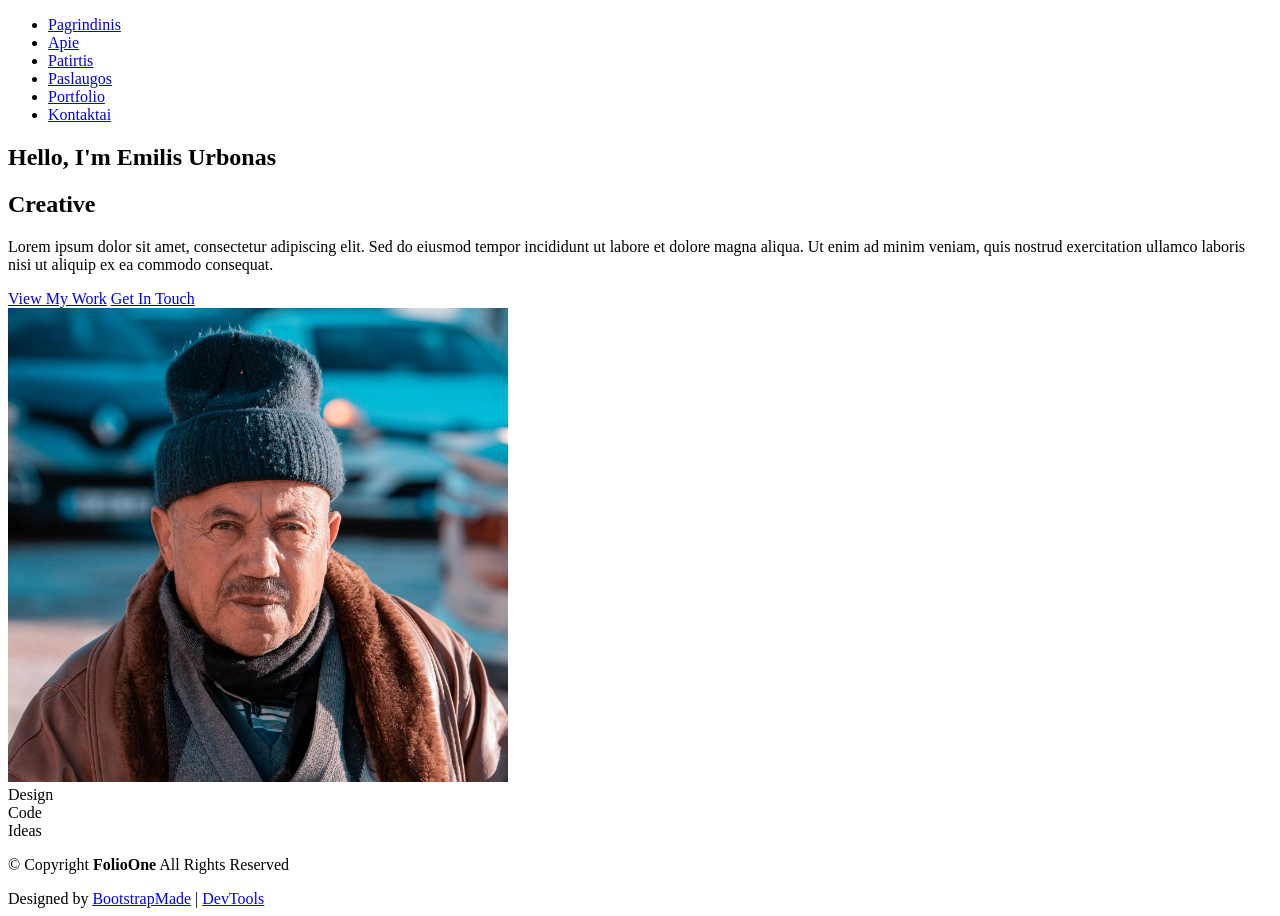
==== commit 5a78b08a: "Add width and height attributes to profile image" ====
--- a/index.html
+++ b/index.html
@@ -97,7 +97,7 @@
           <div class="col-lg-6 order-1 order-lg-2">
             <div class="hero-image" data-aos="zoom-in" data-aos-delay="300">
               <div class="image-wrapper">
-                <img src="assets/img/profile/pexels-alispective-32141011.jpg" alt="Sarah Mitchell" class="img-fluid">
+                <img src="assets/img/profile/pexels-alispective-32141011.jpg" width="500" height="auto" alt="Main character" class="img-fluid">
                 <div class="floating-elements">
                   <div class="floating-card design" data-aos="fade-left" data-aos-delay="700">
                     <i class="bi bi-palette"></i>
@@ -169,4 +169,4 @@
 
 </body>
 
-</html>+</html>
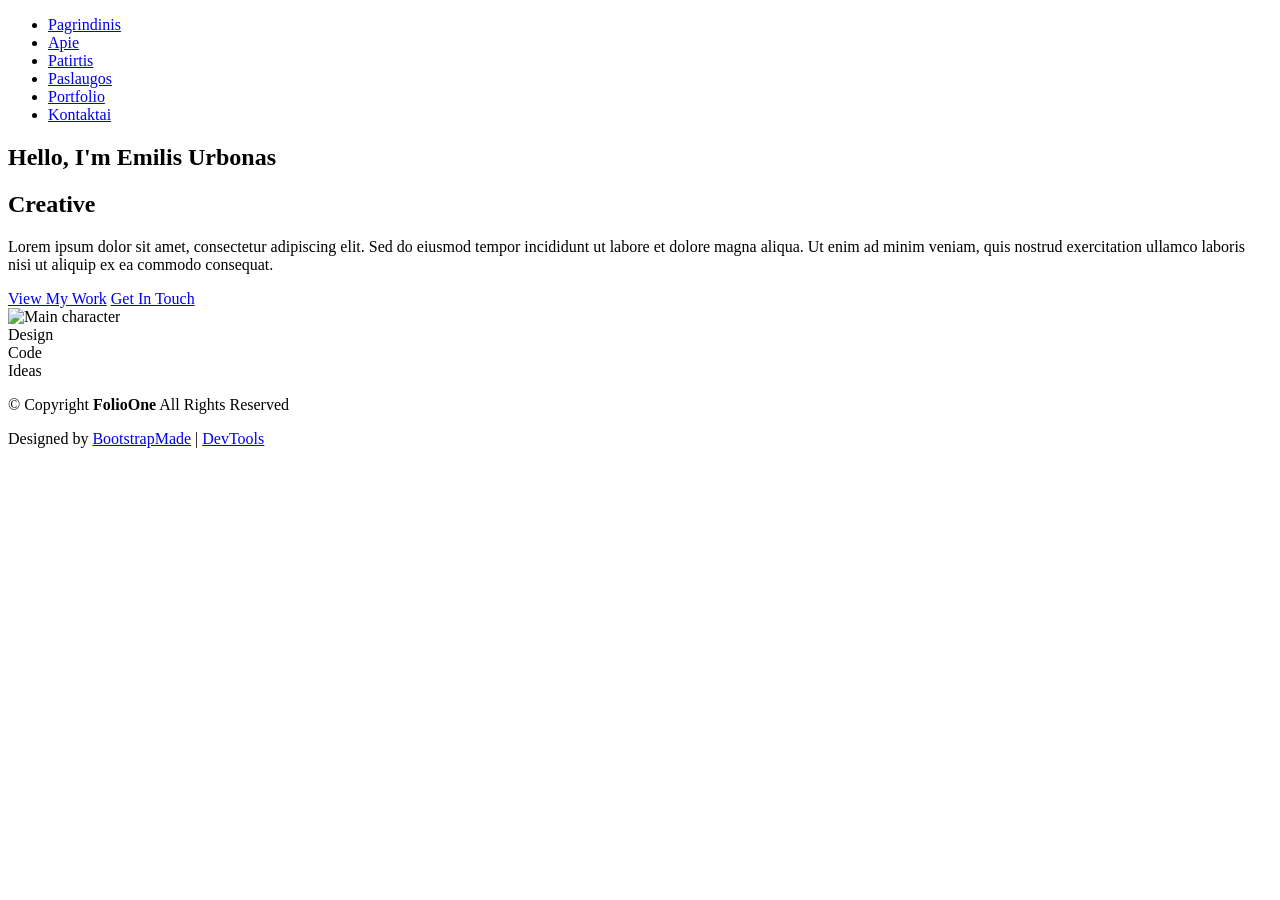
==== commit 0a49bf6e: "Update profile image source in index.html" ====
--- a/index.html
+++ b/index.html
@@ -97,7 +97,7 @@
           <div class="col-lg-6 order-1 order-lg-2">
             <div class="hero-image" data-aos="zoom-in" data-aos-delay="300">
               <div class="image-wrapper">
-                <img src="assets/img/profile/pexels-alispective-32141011.jpg" width="500" height="auto" alt="Main character" class="img-fluid">
+                <img src="assets/img/profile_photo.jpg" width="500" height="auto" alt="Main character" class="img-fluid">
                 <div class="floating-elements">
                   <div class="floating-card design" data-aos="fade-left" data-aos-delay="700">
                     <i class="bi bi-palette"></i>
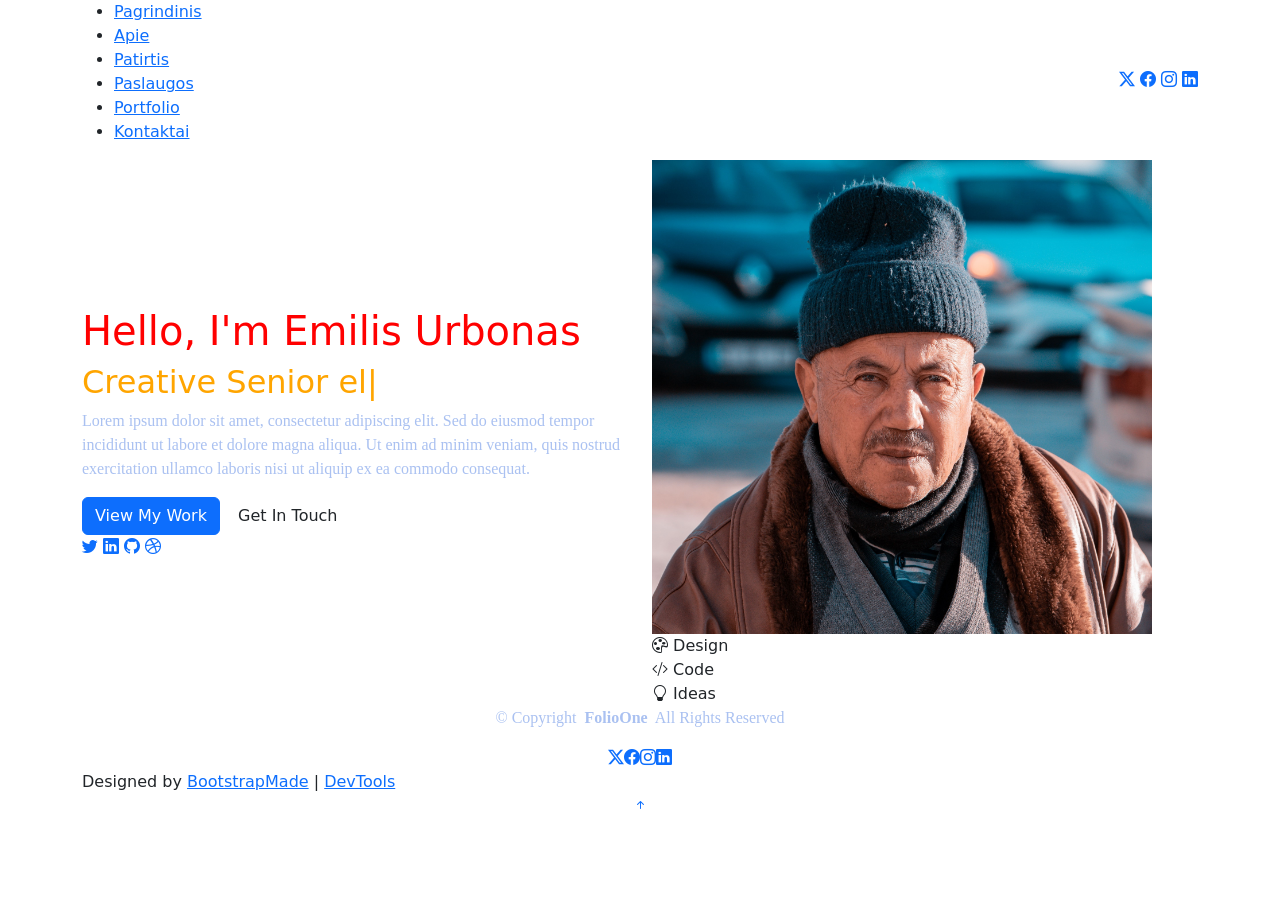
==== commit 202a343c: "." ====
--- a/index.html
+++ b/index.html
@@ -27,6 +27,7 @@
 
   <!-- Main CSS File -->
   <link href="assets/css/main.css" rel="stylesheet">
+  <link href="assets/css/custom.css" rel="stylesheet">
 
   <!-- =======================================================
   * Template Name: FolioOne
--- a/assets/css/custom.css
+++ b/assets/css/custom.css
@@ -0,0 +1,50 @@
+p {
+    font-family: cursive;
+    color: rgb(170, 193, 241);
+    text-shadow: 1cm;
+    font: bold;
+}
+
+h1 {
+    color: red;
+    font-size: 30;
+    font-weight: 100;
+}
+
+h2 {
+    color: orange;
+    font-size: 25;
+    font-weight: 100;
+}
+
+h3 {
+    color: yellow;
+    font-size: 20;
+    font-weight: 100;
+}
+
+h4 {
+    color: green;
+    font-size: 15;
+    font-weight: 100;
+}
+
+h5 {
+    color: blue;
+    font-size: 10;
+    font-weight: 100;
+}
+
+h6 {
+    color: purple;
+    font-size: 5;
+    font-weight: 100;
+}
+
+a:hover {
+    color:cyan;
+}
+
+:active {
+    color: yellowgreen;
+}
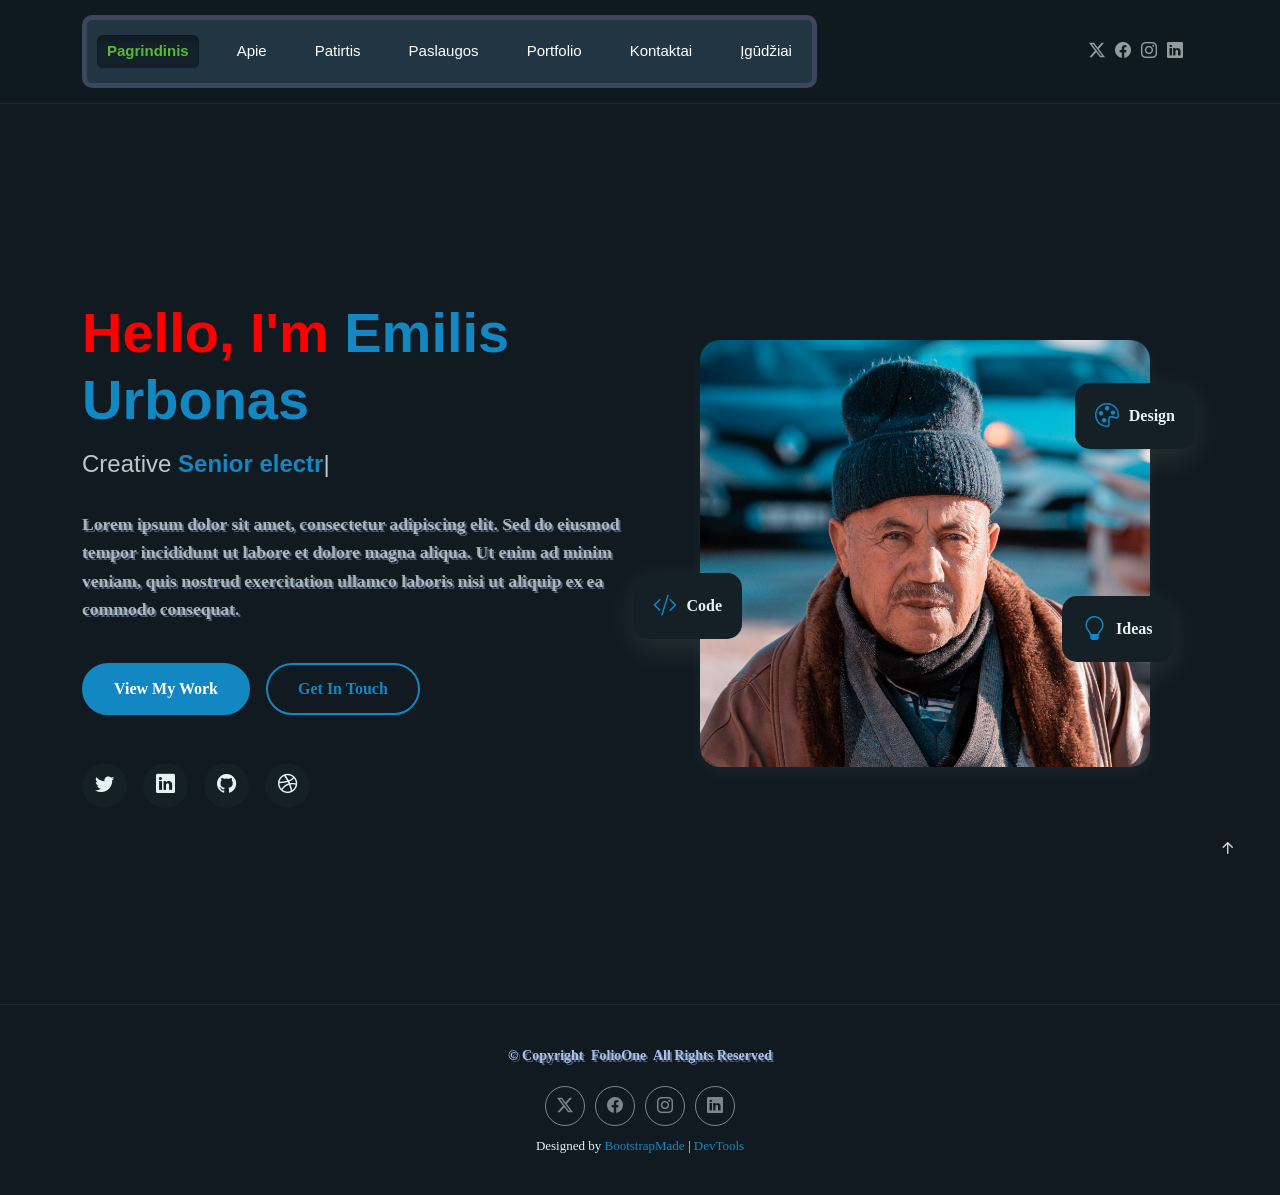
==== commit 9459a7b3: "good" ====
--- a/index.html
+++ b/index.html
@@ -56,6 +56,7 @@
           <li><a href="services.html">Paslaugos</a></li>
           <li><a href="portfolio.html">Portfolio</a></li>
           <li><a href="contact.html">Kontaktai</a></li>
+          <li><a href="skills.html">Įgūdžiai</a></li>
         </ul>
         <i class="mobile-nav-toggle d-xl-none bi bi-list"></i>
       </nav>
--- a/assets/css/main.css
+++ b/assets/css/main.css
@@ -267,7 +267,6 @@
     height: 2px;
     bottom: -6px;
     left: 0;
-    background-color: var(--nav-hover-color);
     visibility: hidden;
     width: 0px;
     transition: all 0.3s ease-in-out 0s;
@@ -278,12 +277,6 @@
   .navmenu .active:before {
     visibility: visible;
     width: 25px;
-  }
-
-  .navmenu li:hover>a,
-  .navmenu .active,
-  .navmenu .active:focus {
-    color: var(--nav-hover-color);
   }
 
   .navmenu .dropdown ul {
@@ -2850,6 +2843,3 @@
 /*--------------------------------------------------------------
 # Starter Section Section
 --------------------------------------------------------------*/
-.starter-section {
-  /* Add your styles here */
-}
--- a/assets/css/custom.css
+++ b/assets/css/custom.css
@@ -1,50 +1,276 @@
-p {
+body {
     font-family: cursive;
+}
+
+body p {
     color: rgb(170, 193, 241);
-    text-shadow: 1cm;
-    font: bold;
+    text-shadow: 2px 2px #526176;
+    font-weight: bold;
 }
 
 h1 {
     color: red;
     font-size: 30;
-    font-weight: 100;
+    font-weight: 200;
 }
 
 h2 {
     color: orange;
     font-size: 25;
-    font-weight: 100;
+    font-weight: 250;
 }
 
 h3 {
     color: yellow;
     font-size: 20;
-    font-weight: 100;
+    font-weight: 300;
 }
 
 h4 {
     color: green;
     font-size: 15;
-    font-weight: 100;
+    font-weight: 350;
 }
 
 h5 {
     color: blue;
     font-size: 10;
-    font-weight: 100;
+    font-weight: 400;
 }
 
 h6 {
     color: purple;
     font-size: 5;
-    font-weight: 100;
-}
+    font-weight: 450;
+}
+
 
 a:hover {
     color:cyan;
 }
 
-:active {
+a:active {
     color: yellowgreen;
+}
+
+
+.navmenu ul{
+    border: 5px solid rgb(60, 70, 92);
+    background-color: #213642;
+    padding-left: 10px;
+    padding-right: 10px;
+    border-radius: 10px;
+}
+
+.navmenu .active {
+    color: #59b939;
+    background-color: rgb(19, 33, 42);
+    font-weight: bold;
+    border-radius: 6px;
+    box-shadow: inset 0 5px 4px rgba(0,0,0,0.2);
+}
+
+.navmenu a {
+    padding: 5px 10px 5px 10px;
+}
+
+.navmenu a:hover {
+    color: #25c9ae;
+}
+
+
+.header {
+    background-color: #101a20f8;
+}
+
+
+.header-social-links i:hover {
+    color: #25c9ae;
+}
+
+
+.about-page p,
+.resume-page p,
+.portfolio-page p {
+    padding: 50px;
+}
+
+.about-page main,
+.resume-page main,
+.portfolio-page main {
+    margin-left: 150px;
+}
+
+
+.scroll-top {
+    background-color: #650b0b;
+    opacity: 0.8;
+    bottom: 30px;
+    right: 30px;
+}
+
+.scroll-top:hover {
+    transform: scale(1.5);
+}
+
+
+.list {
+    margin: 50px;
+    display: flex;
+    align-items: flex-start;
+    gap: 48px;
+}
+
+.simple-list,
+.number-list {
+    flex: 1;
+}
+
+.simple-list h2,
+.number-list h2 {
+    font-size: 24px;
+    margin-bottom: 15px;
+    position: relative;
+    padding-bottom: 10px;
+}
+
+.simple-list h2::after,
+.number-list h2::after {
+    content: "";
+    position: absolute;
+    bottom: 0;
+    left: 0;
+    width: 50px;
+    height: 3px;
+    background-color: #d4c221;
+}
+
+.simple-list ul {
+    list-style: none;
+    padding-left: 0;
+}
+
+.simple-list li {
+    position: relative;
+    padding-left: 30px;
+    margin-bottom: 12px;
+    transition: color 0.3s ease;
+}
+
+.simple-list li::before {
+    content: "▸";
+    position: absolute;
+    left: 0;
+    color: #1387c1;
+    font-size: 18px;
+    transition: transform 0.3s ease;
+}
+
+.simple-list li:hover {
+    color: #1387c1;
+}
+
+.simple-list li:hover::before {
+    transform: translateX(5px);
+}
+
+
+.number-list ol {
+    list-style-type: none;
+    padding-left: 0;
+    margin-top: 20px;
+    counter-reset: upper-roman-counter;
+}
+
+.number-list ol > li {
+    counter-increment: upper-roman-counter;
+    position: relative;
+    padding-left: 50px;
+    margin-bottom: 18px;
+    line-height: 1.6;
+}
+
+.number-list ol > li::before {
+    content: counter(upper-roman-counter, upper-roman);
+    position: absolute;
+    left: 0;
+    top: 0;
+    width: 35px;
+    height: 35px;
+    background-color: #213642;
+    color: #8a85e6;
+    border-radius: 50%;
+    display: flex;
+    align-items: center;
+    justify-content: center;
+    font-weight: bold;
+    font-size: 12px;
+}
+
+
+.inner-list {
+    margin-top: 12px;
+}
+
+.inner-list li {
+    list-style-type: lower-latin;
+    position: relative;
+    padding-left:10px;
+    margin-left: 30px;
+    margin-bottom: 8px;
+    color: #d9b9b9;
+}
+
+.inner-list li:hover {
+    color: #1387c1;
+}
+
+
+
+.table {
+    margin: 10px 20px 10px 20px;
+    display: flex;
+    justify-content: center;
+    align-items: center;
+}
+
+.table table {
+    border: 10px solid black;
+    border-radius: 25px;
+    border-collapse: collapse;
+    overflow: hidden;
+}
+
+.table td, th {
+    padding: 15px;
+    text-align: center;
+    border: 1px solid black;
+}
+
+.table tr:nth-child(even) {
+    background-color: #dee0ec;
+}
+
+.table tr:nth-child(odd) {
+    background-color: #bec3ed;
+}
+
+.table th {
+    padding-top: 12px;
+    padding-bottom: 12px;
+    background-color: #262954;
+    color: #25c9ae;
+}
+
+
+.containers {
+  display: flex;
+  background-color: DodgerBlue;
+}
+
+.containers div {
+  background-color: #f1f1f1;
+  margin: 10px;
+  padding: 20px;
+  font-size: 24px;
 }
